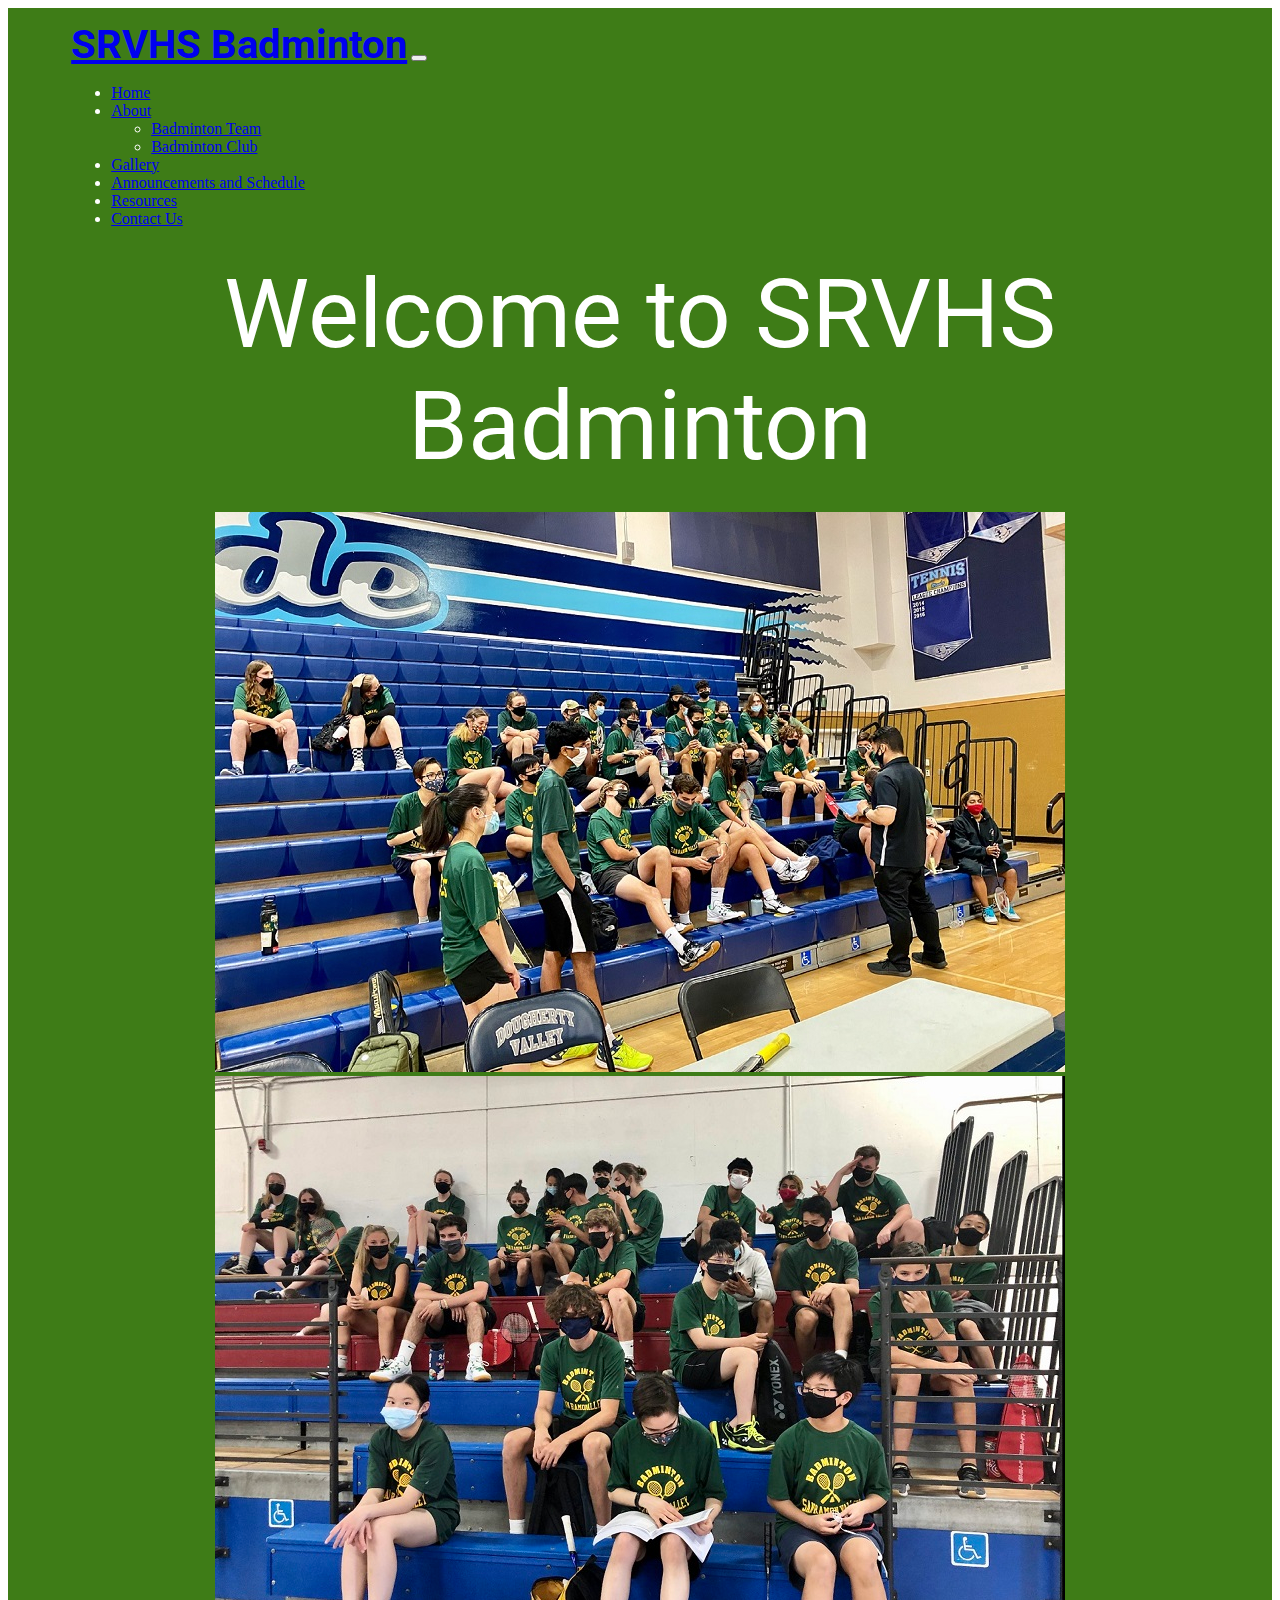
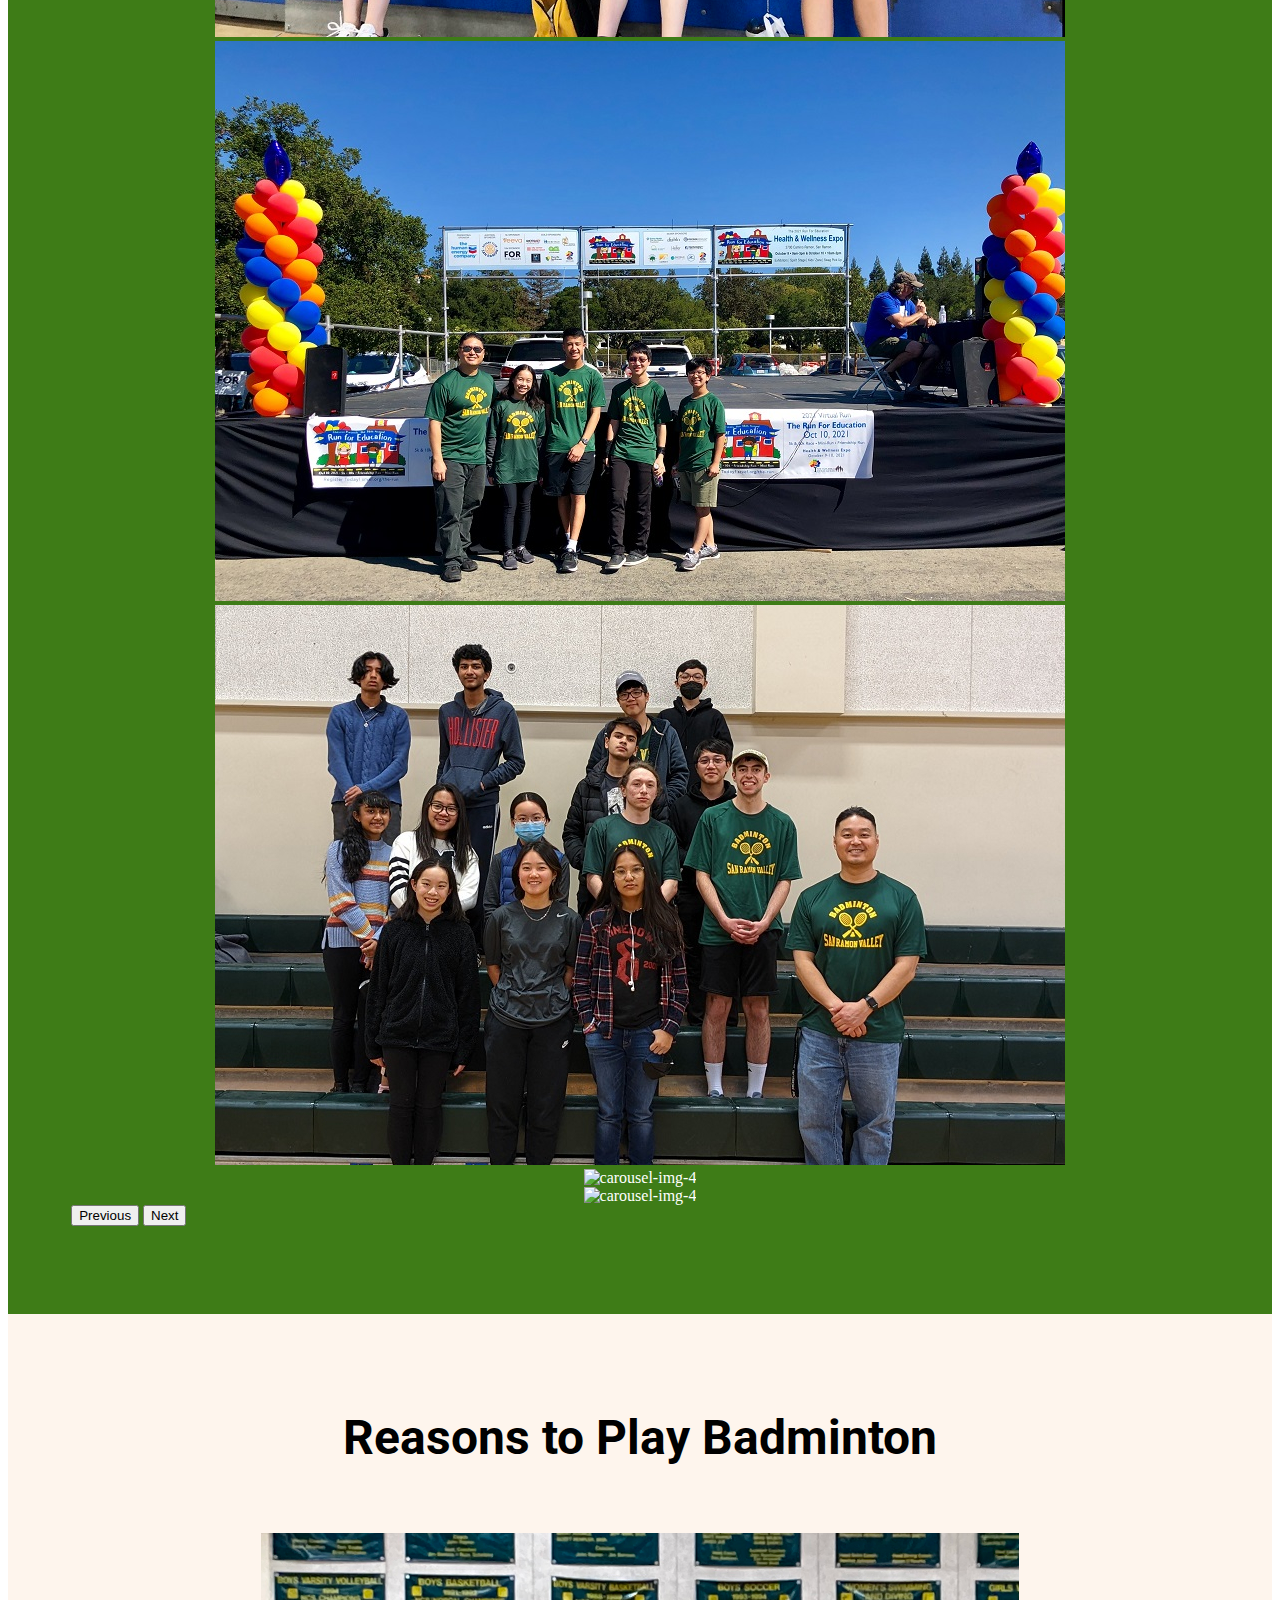
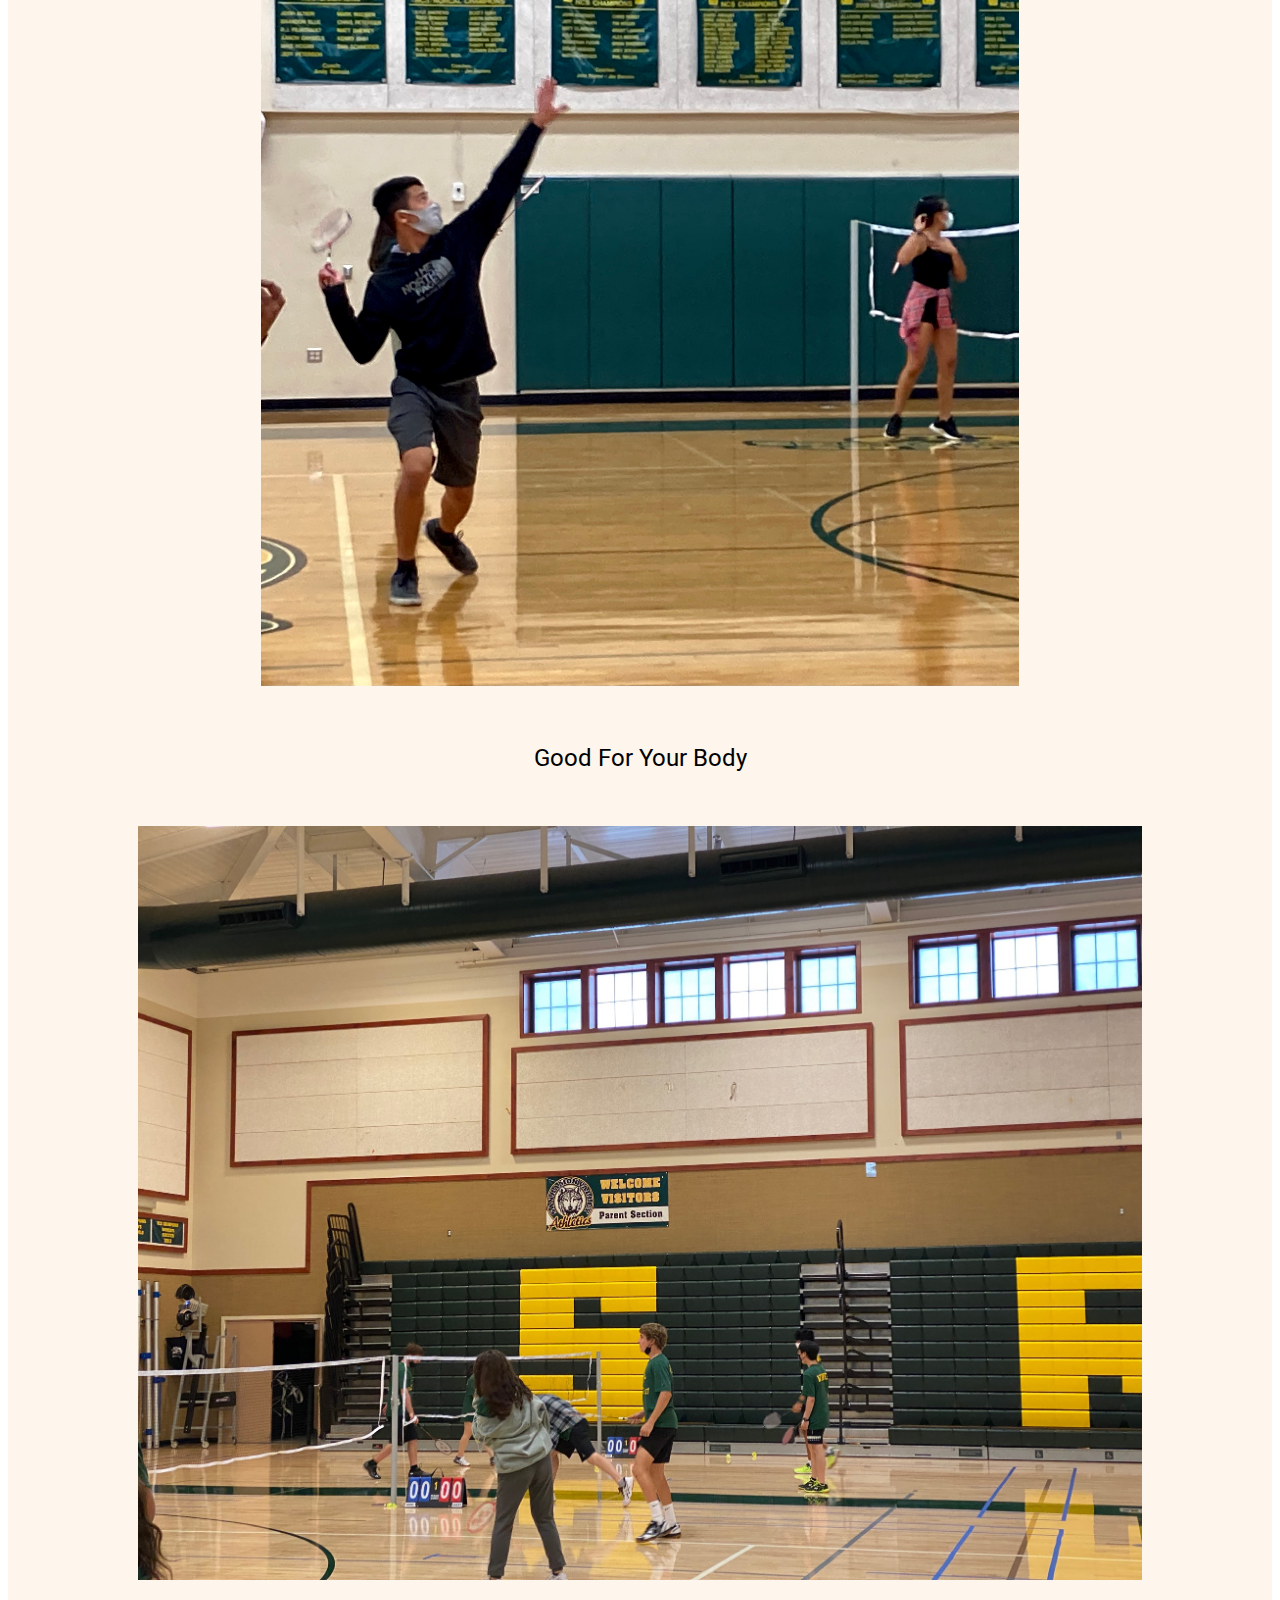
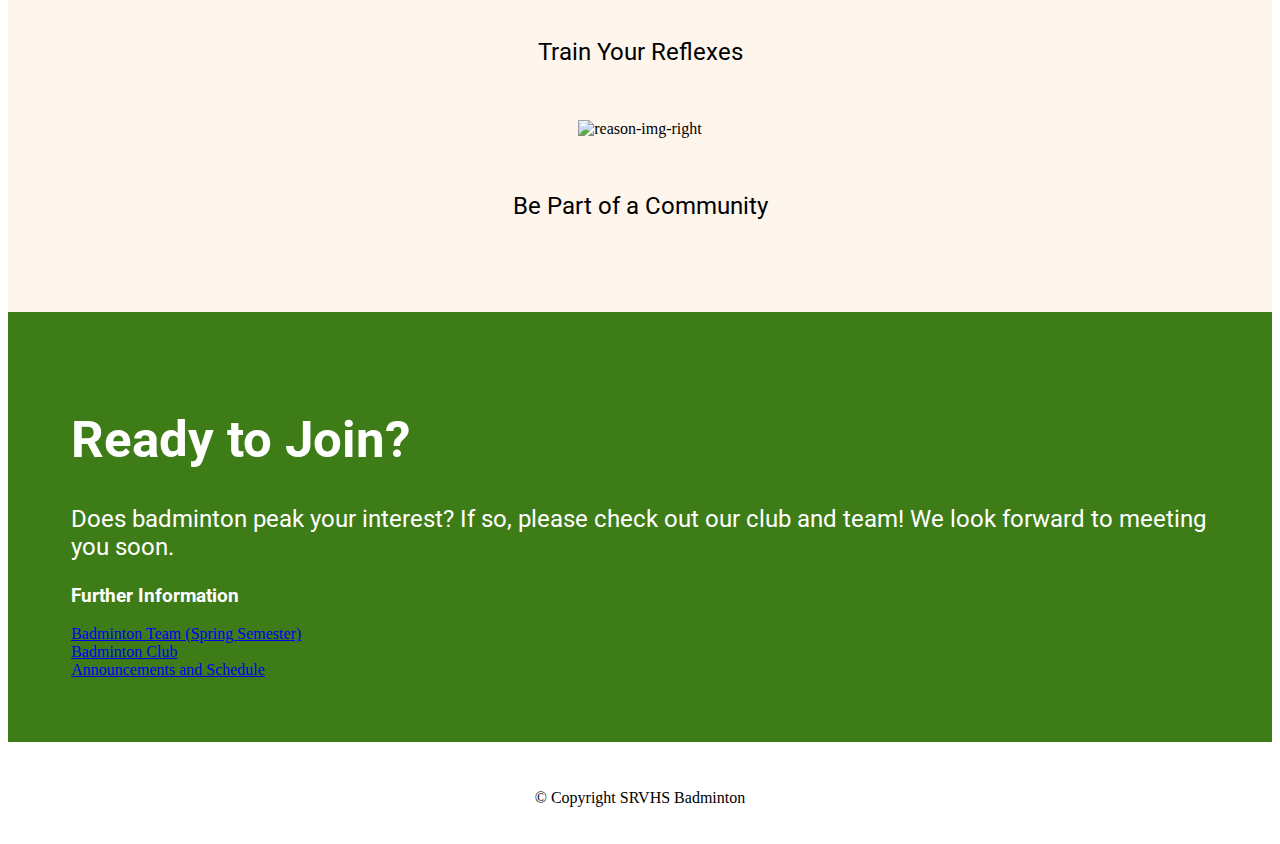
==== index.html @ 7e18ff0b "Updated announcements page" ====
<!DOCTYPE html>
<html lang="en" dir="ltr">

<head>
  <!-- Required Header Stuff -->
  <meta charset="utf-8">
  <title>SRVHS Badminton</title>
  <!-- Favicon thingy -->
  <link rel="icon" href="favicon.ico?">
  <!-- Google Fonts Links -->
  <link rel="preconnect" href="https://fonts.googleapis.com">
  <link rel="preconnect" href="https://fonts.gstatic.com" crossorigin>
  <link href="https://fonts.googleapis.com/css2?family=Roboto:wght@300;400;700;900&family=Ubuntu:wght@300;400;700&display=swap" rel="stylesheet">
  <!-- Bootstrap Links (v5.1.3) -->
  <link href="https://cdn.jsdelivr.net/npm/bootstrap@5.1.3/dist/css/bootstrap.min.css" rel="stylesheet" integrity="sha384-1BmE4kWBq78iYhFldvKuhfTAU6auU8tT94WrHftjDbrCEXSU1oBoqyl2QvZ6jIW3" crossorigin="anonymous">
  <!-- Fontawesome Links (v5) -->
  <script src="https://kit.fontawesome.com/4a81853374.js" crossorigin="anonymous"></script>
  <!-- CSS Stylesheet Link -->
  <link rel="stylesheet" href="css/styles_global.css">
</head>

<body>
  <section id="title" class="green-section">
    <!-- Top Navbar -->
    <div class="container-fluid">
      <nav class="navbar navbar-expand-lg navbar-dark">
        <div class="container-fluid">
          <a class="navbar-brand" href="index.html">SRVHS Badminton</a>
          <button class="navbar-toggler" type="button" data-bs-toggle="collapse" data-bs-target="#navbarSupportedContent" aria-controls="navbarSupportedContent" aria-expanded="false" aria-label="Toggle navigation">
            <span class="navbar-toggler-icon"></span>
          </button>
          <div class="collapse navbar-collapse" id="navbarSupportedContent">
            <ul class="navbar-nav me-auto mb-2 mb-lg-0">
              <li class="nav-item">
                <a class="nav-link" aria-current="page" href="index.html">Home</a>
              </li>
              <li class="nav-item dropdown">
                <a class="nav-link dropdown-toggle" href="contact.html" id="navbarDropdown" role="button" data-bs-toggle="dropdown" aria-expanded="false">
                  About
                </a>
                <ul class="dropdown-menu" aria-labelledby="navbarDropdown">
                  <li><a class="dropdown-item" href="team.html">Badminton Team</a></li>
                  <li><a class="dropdown-item" href="club.html">Badminton Club</a></li>
                </ul>
              </li>
              <li class="nav-item">
                <a class="nav-link" href="gallery.html">Gallery</a>
              </li>
              <li class="nav-item">
                <a class="nav-link" href="announcements.html">Announcements and Schedule</a>
              </li>
              <li class="nav-item">
                <a class="nav-link" href="resources.html">Resources</a>
              </li>
              <li class="nav-item">
                <a class="nav-link" href="contact.html">Contact Us</a>
              </li>
            </ul>
          </div>
        </div>
      </nav>
    </div>
    <!-- Title Content -->
    <div class="heading-container">
      <h1 class="heading-text">Welcome to SRVHS Badminton</h1>
      <div id="title-carousel" class="carousel slide" data-bs-ride="carousel">
        <div class="carousel-inner">
          <div class="carousel-item active image-container">
            <img class="title-carousel-image mx-auto" src="images/IMG-0011-70.jpg" class="d-block w-100" alt="carousel-img-1">
          </div>
          <div class="carousel-item image-container">
            <img class="title-carousel-image" src="images/IMG-2765-70.jpg" class="d-block w-100" alt="carousel-img-2">
          </div>
          <div class="carousel-item image-container">
            <img class="title-carousel-image" src="images/1ECC51A0-C066-4CDC-B46A-75EB518E17DD-70.jpg" class="d-block w-100" alt="carousel-img-3">
          </div>
          <div class="carousel-item image-container">
            <img class="title-carousel-image" src="images/PXL_20220201_204508583-70.jpg" class="d-block w-100" alt="carousel-img-4">
          </div>
          <div class="carousel-item image-container">
            <img class="title-carousel-image" src="images/IMG_0118-70.jpg" class="d-block w-100" alt="carousel-img-4">
          </div>
          <div class="carousel-item image-container">
            <img class="title-carousel-image" src="images/IMG_0121-70.jpg" class="d-block w-100" alt="carousel-img-4">
          </div>
        </div>
        <button class="carousel-control-prev" type="button" data-bs-target="#title-carousel" data-bs-slide="prev">
          <span class="carousel-control-prev-icon" aria-hidden="true"></span>
          <span class="visually-hidden">Previous</span>
        </button>
        <button class="carousel-control-next" type="button" data-bs-target="#title-carousel" data-bs-slide="next">
          <span class="carousel-control-next-icon" aria-hidden="true"></span>
          <span class="visually-hidden">Next</span>
        </button>
      </div>
    </div>
  </section>
  <!-- Reasons Section -->
  <section id="reasons" class="cream-section">
    <h1 class="reason-heading">Reasons to Play Badminton</h1>
    <!-- Reasons Images and Text -->
    <div class="reasons-container">
      <div class="row">
        <div class="col-lg-4">
          <img class="reason-image-left" src="images/31EB3BBB-4420-4161-A745-3DA51AC58DB1.jpg" alt="reason-img-left">
          <h2 class="reason-title">Good For Your Body</h2>
        </div>
        <div class="col-lg-4">
          <img class="reason-image-middle" src="images/IMG-0001.JPG" alt="reason-img-middle">
          <h2 class="reason-title">Train Your Reflexes</h2>
        </div>
        <div class="col-lg-4">
          <img class="reason-image-right" src="images/IMG_0119.jpg" alt="reason-img-right">
          <h2 class="reason-title">Be Part of a Community</h2>
        </div>
      </div>
    </div>
  </section>
  <section id="links-section" class="green-section">
    <div class="links-container">
      <div class="row">
        <div class="col-lg-6">
          <h1 class="team-heading-text">Ready to Join?</h1>
          <p class="team-description-text">Does badminton peak your interest? If so, please check out our club and team! We look forward to meeting you soon.</p>
        </div>
        <div class="col-lg-6">
          <h3 class="link-section-heading-top">Further Information</h3>
          <a href="team.html" class="btn btn-dark btn-lg link-button" tabindex="-1" role="button" aria-disabled="true">Badminton Team (Spring Semester)</a><br>
          <a href="club.html" class="btn btn-dark btn-lg link-button" tabindex="-1" role="button" aria-disabled="true">Badminton Club</a><br>
          <a href="announcements.html" class="btn btn-dark btn-lg link-button" tabindex="-1" role="button" aria-disabled="true">Announcements and Schedule</a><br>
        </div>
      </div>
    </div>
  </section>
  <section id="footer">
    <!-- Footer Stuff -->
    <div class="container-fluid">
      <a href="https://www.instagram.com/srvhsbadminton/" target="_blank" rel="noopener noreferrer"><i class="fab fa-instagram footer-icon"></i></a>
      <a href="mailto:srvbirdies@gmail.com"><i class="fas fa-envelope footer-icon"></i></a>
      <a href="https://discord.gg/FaRM2tj8Q5" target="_blank" rel="noopener noreferrer"><i class="fab fa-discord footer-icon"></i></a>
      <p>© Copyright SRVHS Badminton</p>
    </div>
  </section>
  <script src="https://cdn.jsdelivr.net/npm/bootstrap@5.1.3/dist/js/bootstrap.bundle.min.js" integrity="sha384-ka7Sk0Gln4gmtz2MlQnikT1wXgYsOg+OMhuP+IlRH9sENBO0LRn5q+8nbTov4+1p" crossorigin="anonymous"></script>
</body>

</html>
---- css/styles_global.css ----
/* Element Styling */
body {
  max-width: 100%;
  overflow-x: hidden;
}
/* Navbar Styling */
#navbar-style {
  padding: 1% 5% 1%;
  position: relative;
  z-index: 1;
}
.navbar-brand {
  font-family: "Roboto", sans-serif;
  font-size: 2.5rem;
  font-weight: 700;
}
.container-fluid {
  margin: 0;
}
/* Title Styling */
#title {
  padding: 1% 5% 7%;
}
.image-container {
  text-align: center;
}
/* Heading Styling */
.heading-text {
  font-family: "Roboto", sans-serif;
  font-size: 6rem;
  font-weight: 400;
  margin-top: 30px;
  margin-bottom: 30px;
  text-align: center;
}
.header-image {
  width: 90%;
}
/* Section Styling */
.green-section {
  background-color: #3E7C17;
  color: #FFF;
}
.cream-section {
  background-color: #FEF5ED;
}
/* @media (prefers-color-scheme: dark) {
  .cream-section {
    background-color: #000;
    color: #FFF;
  }
} */
/* Reasons Styling */
#reasons {
  padding: 5% 5% 3%;
  text-align: center;
}
.reason-heading {
  font-family: "Roboto", sans-serif;
  font-weight: 700;
  font-size: 3rem;
  padding-bottom: 3%;
}
.reason-title {
  font-family: "Roboto", sans-serif;
  font-weight: 400;
}
.reason-image-left {
  width: 66.7%;
}
.reason-image-middle {
  width: 88.3%;
}
.reason-image-right {
  width: 50%;
}
.reason-title {
  padding: 3%;
}
.reason-description {
  text-align: left;
}
/* Team Styling */
#team-description {
  padding: 5% 5% 3%;
}
.team-image {
  margin: auto;
  position: relative;
  margin-left: 50px;
  width: 80%;
}
@media (max-width: 1028px) {
  .team-image {
    margin: auto;
    position: relative;
    margin-left: 50px;
    margin-bottom: 80px;
    width: 80%;
  }
}
.team-heading-text {
  font-family: "Roboto", sans-serif;
  font-size: 3.2rem;
  font-weight: 700;
}
.team-description-text {
  font-family: "Roboto", sans-serif;
  font-size: 1.5rem;
}
/* Club Styling */
#club-description {
  padding: 5% 5% 3%;
}
.club-image {
  padding: auto;
  position: relative;
  margin-left: 50px;
  width: 40%;
}
.club-heading-text {
  font-family: "Roboto", sans-serif;
  font-weight: 700;
}
/* Links Styling */
#links-section {
  padding: 5% 5% 5%;
}
.link-button {
  margin-bottom: 10px;
}
.link-section-heading-top {
  font-family: "Roboto", sans-serif;
  font-weight: 700;
}
.link-section-heading {
  font-family: "Roboto", sans-serif;
  font-weight: 700;
  margin-top: 30px;
}
/* Footer Styling */
#footer {
  padding: 1%;
  position: relative;
  text-align: center;
  z-index: 2;
}
.footer-icon {
  color: black;
  margin: auto 5px;
}
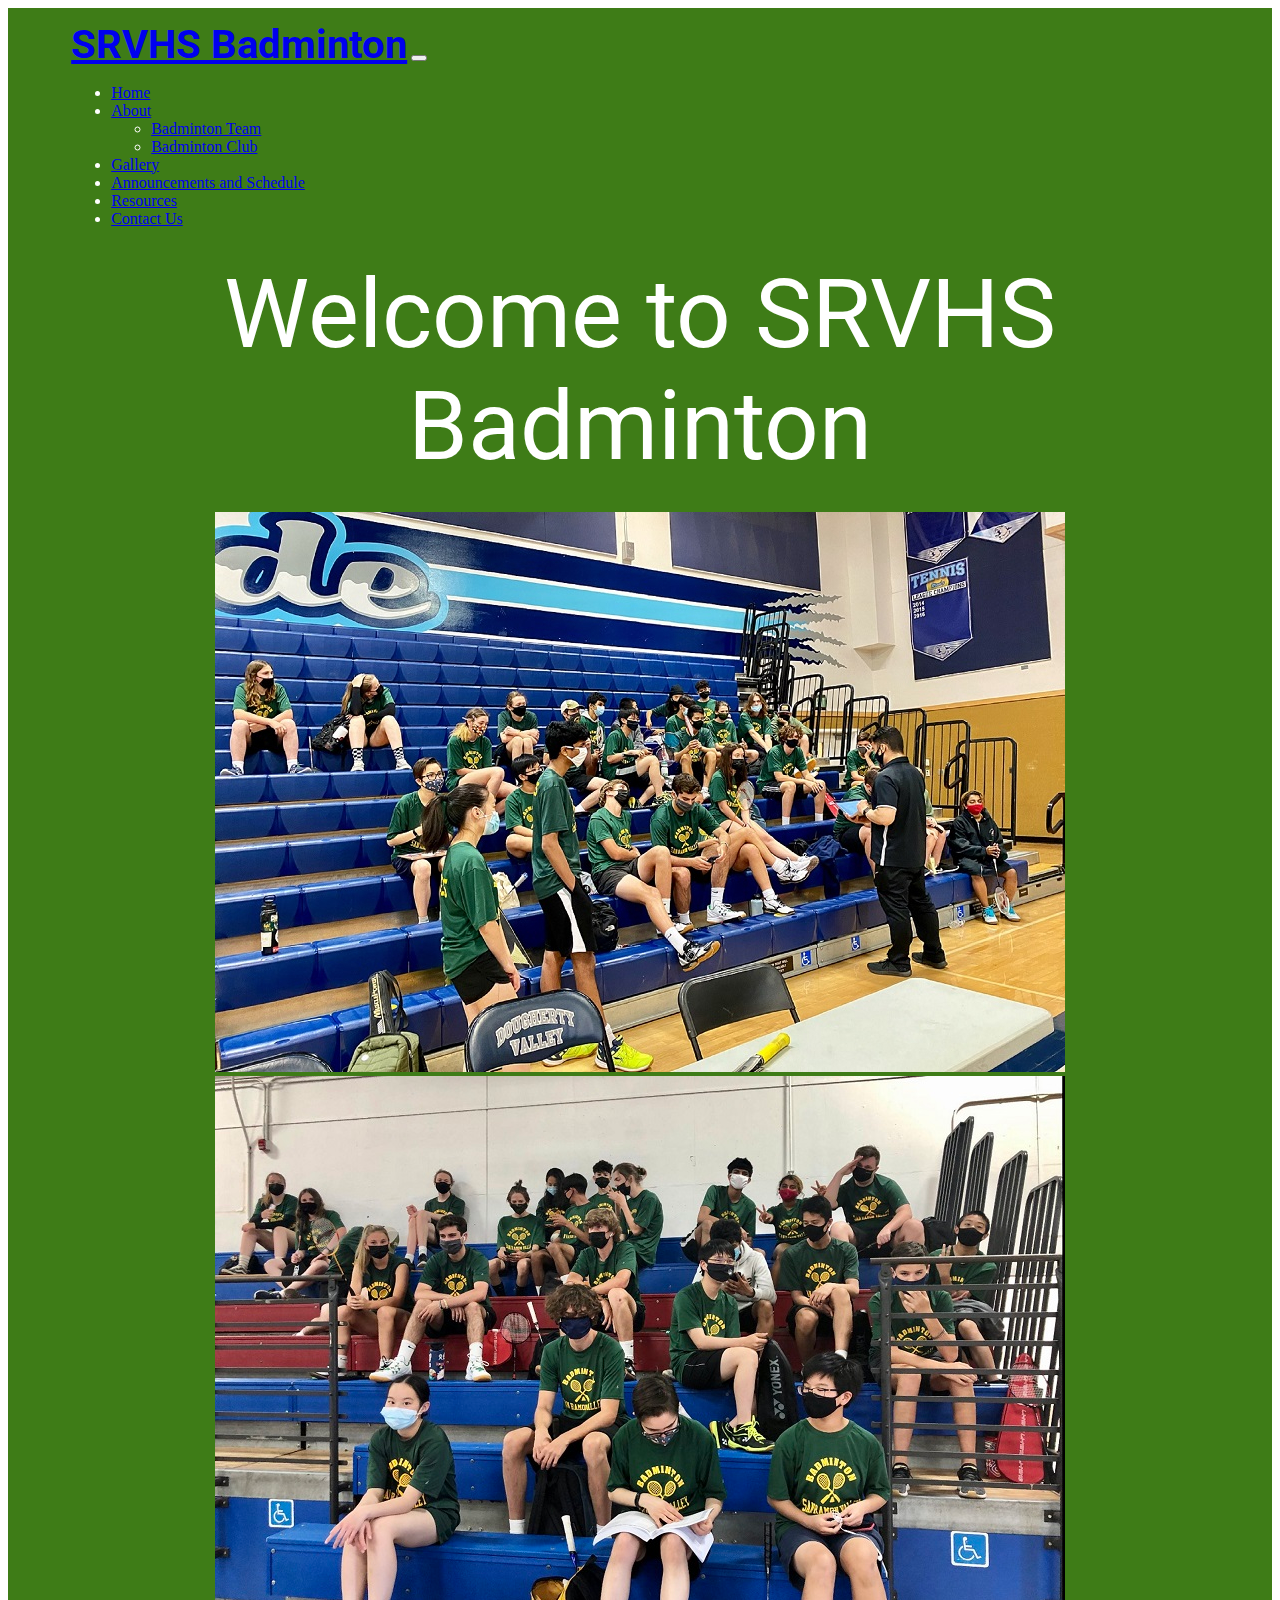
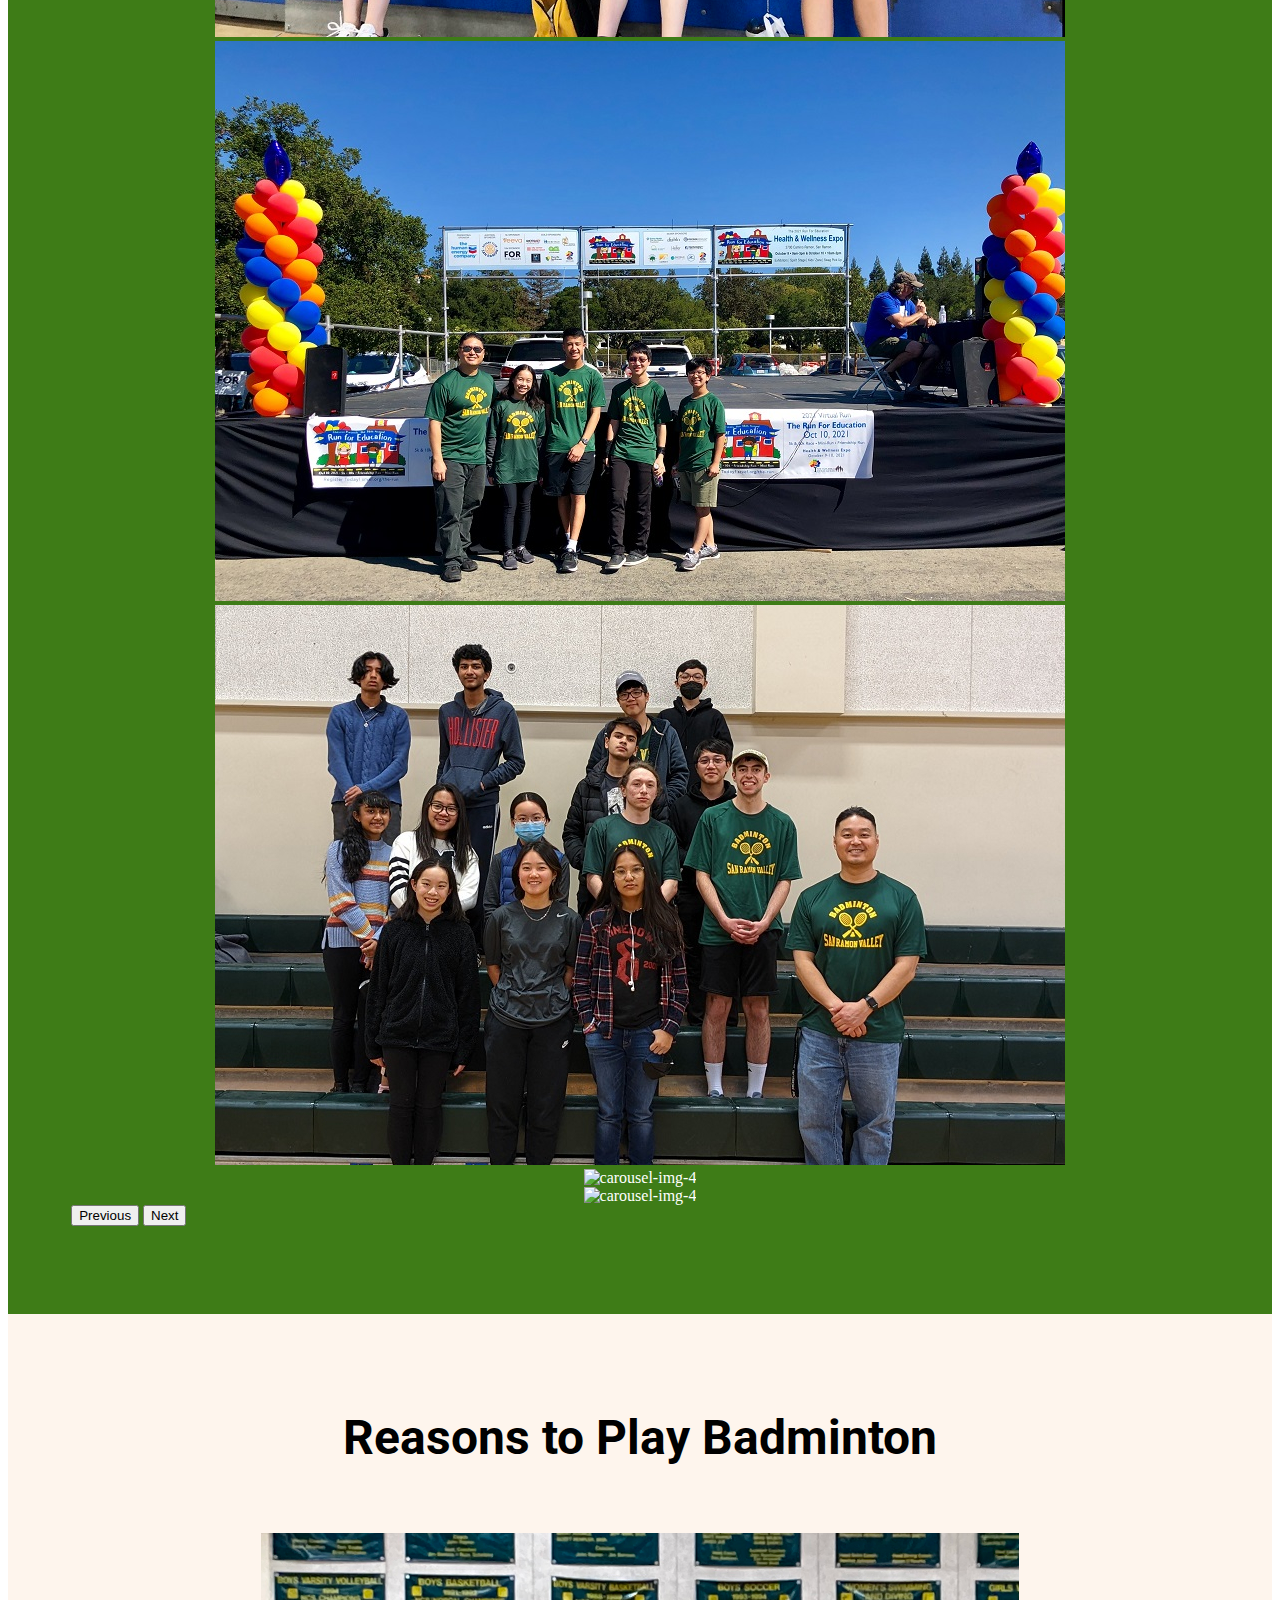
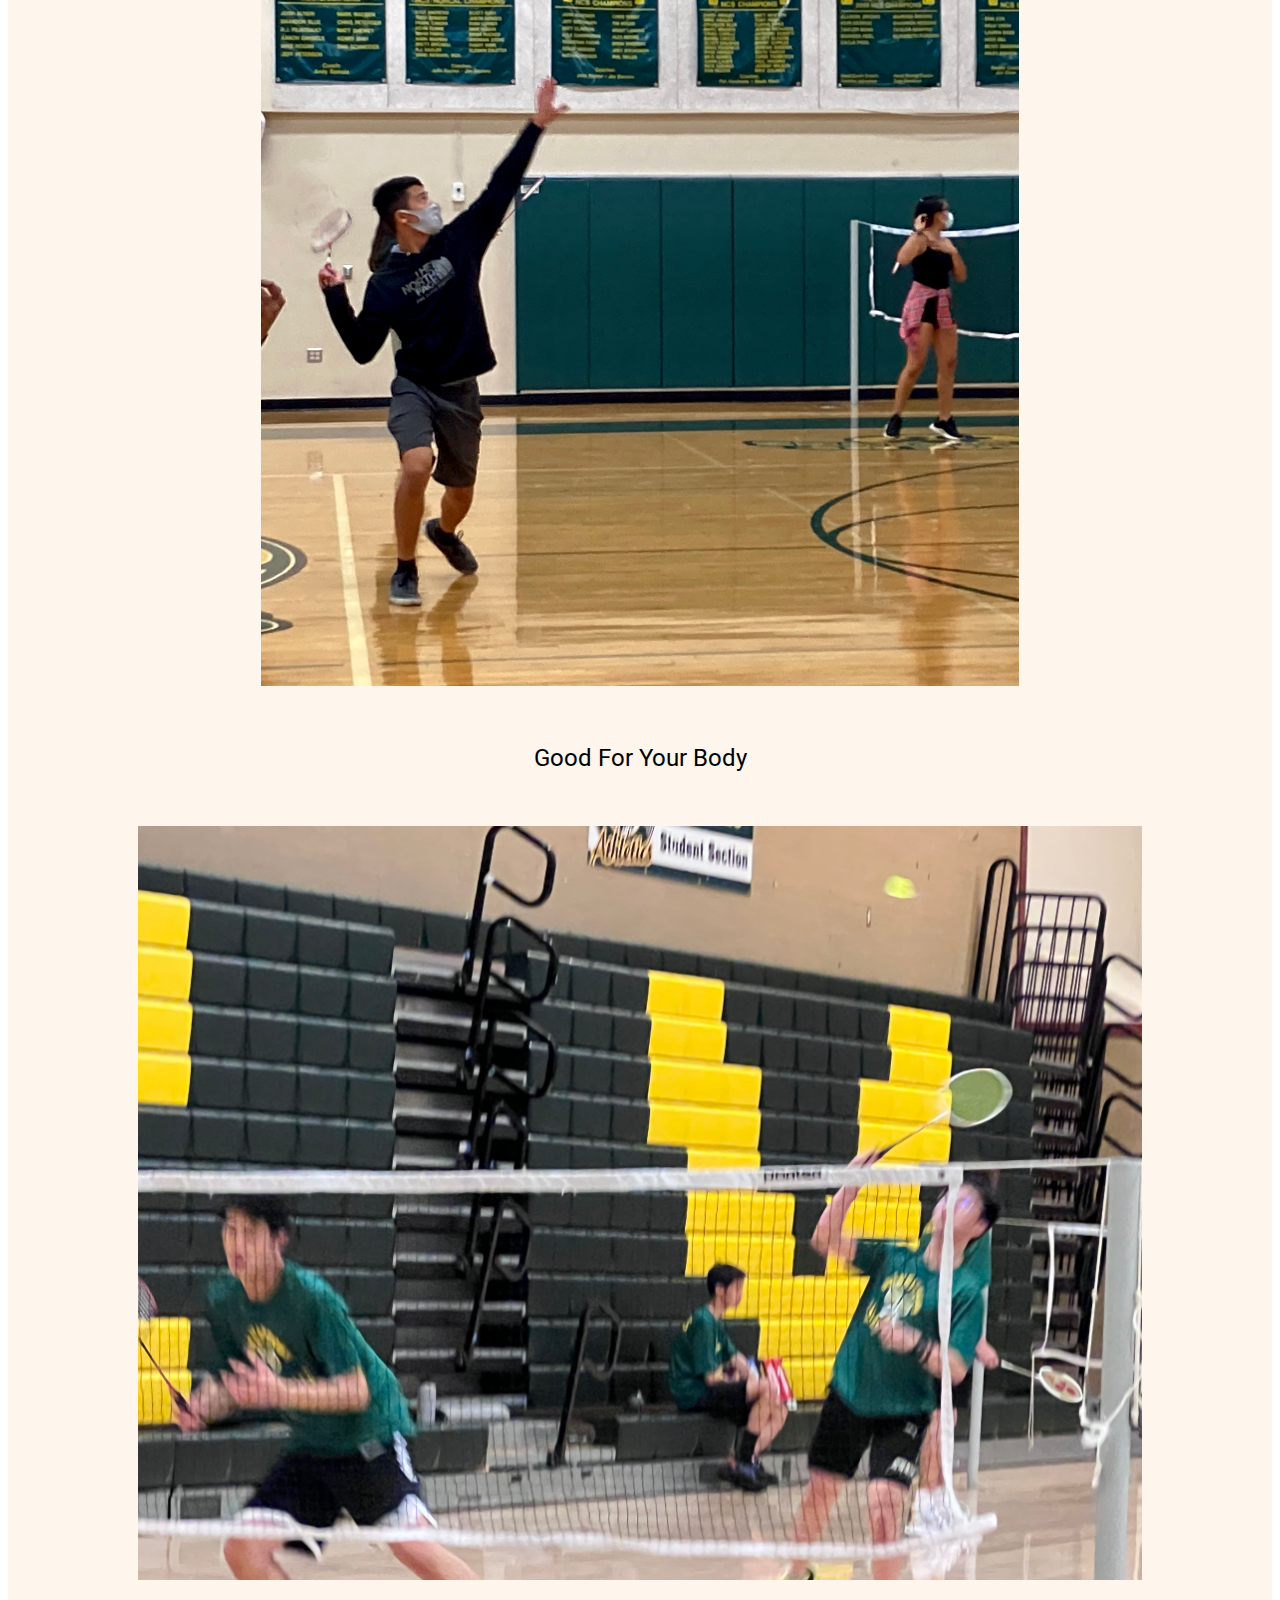
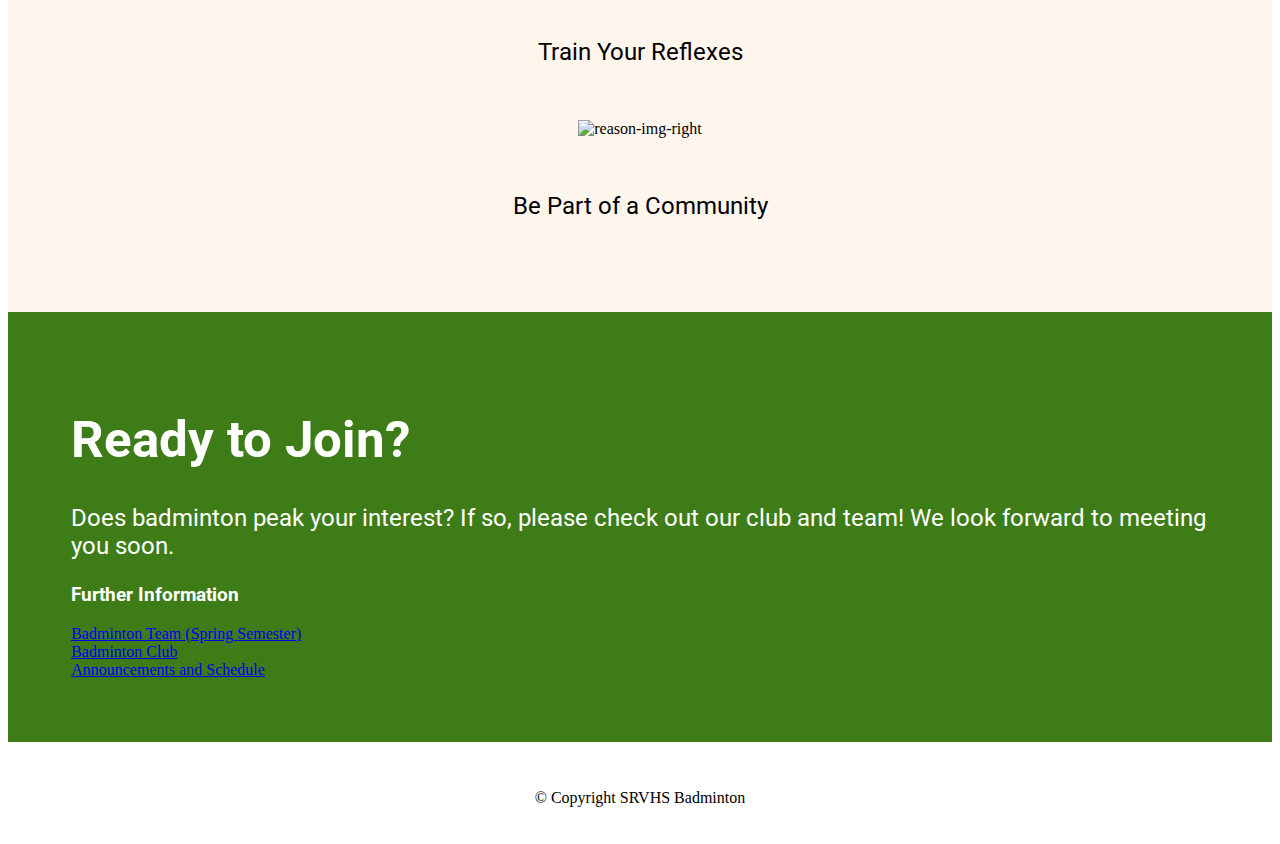
==== commit 51735cf5: "Updated team page" ====
--- a/index.html
+++ b/index.html
@@ -106,7 +106,7 @@
           <h2 class="reason-title">Good For Your Body</h2>
         </div>
         <div class="col-lg-4">
-          <img class="reason-image-middle" src="images/IMG-0001.JPG" alt="reason-img-middle">
+          <img class="reason-image-middle" src="images/IMG_0492.jpg" alt="reason-img-middle">
           <h2 class="reason-title">Train Your Reflexes</h2>
         </div>
         <div class="col-lg-4">
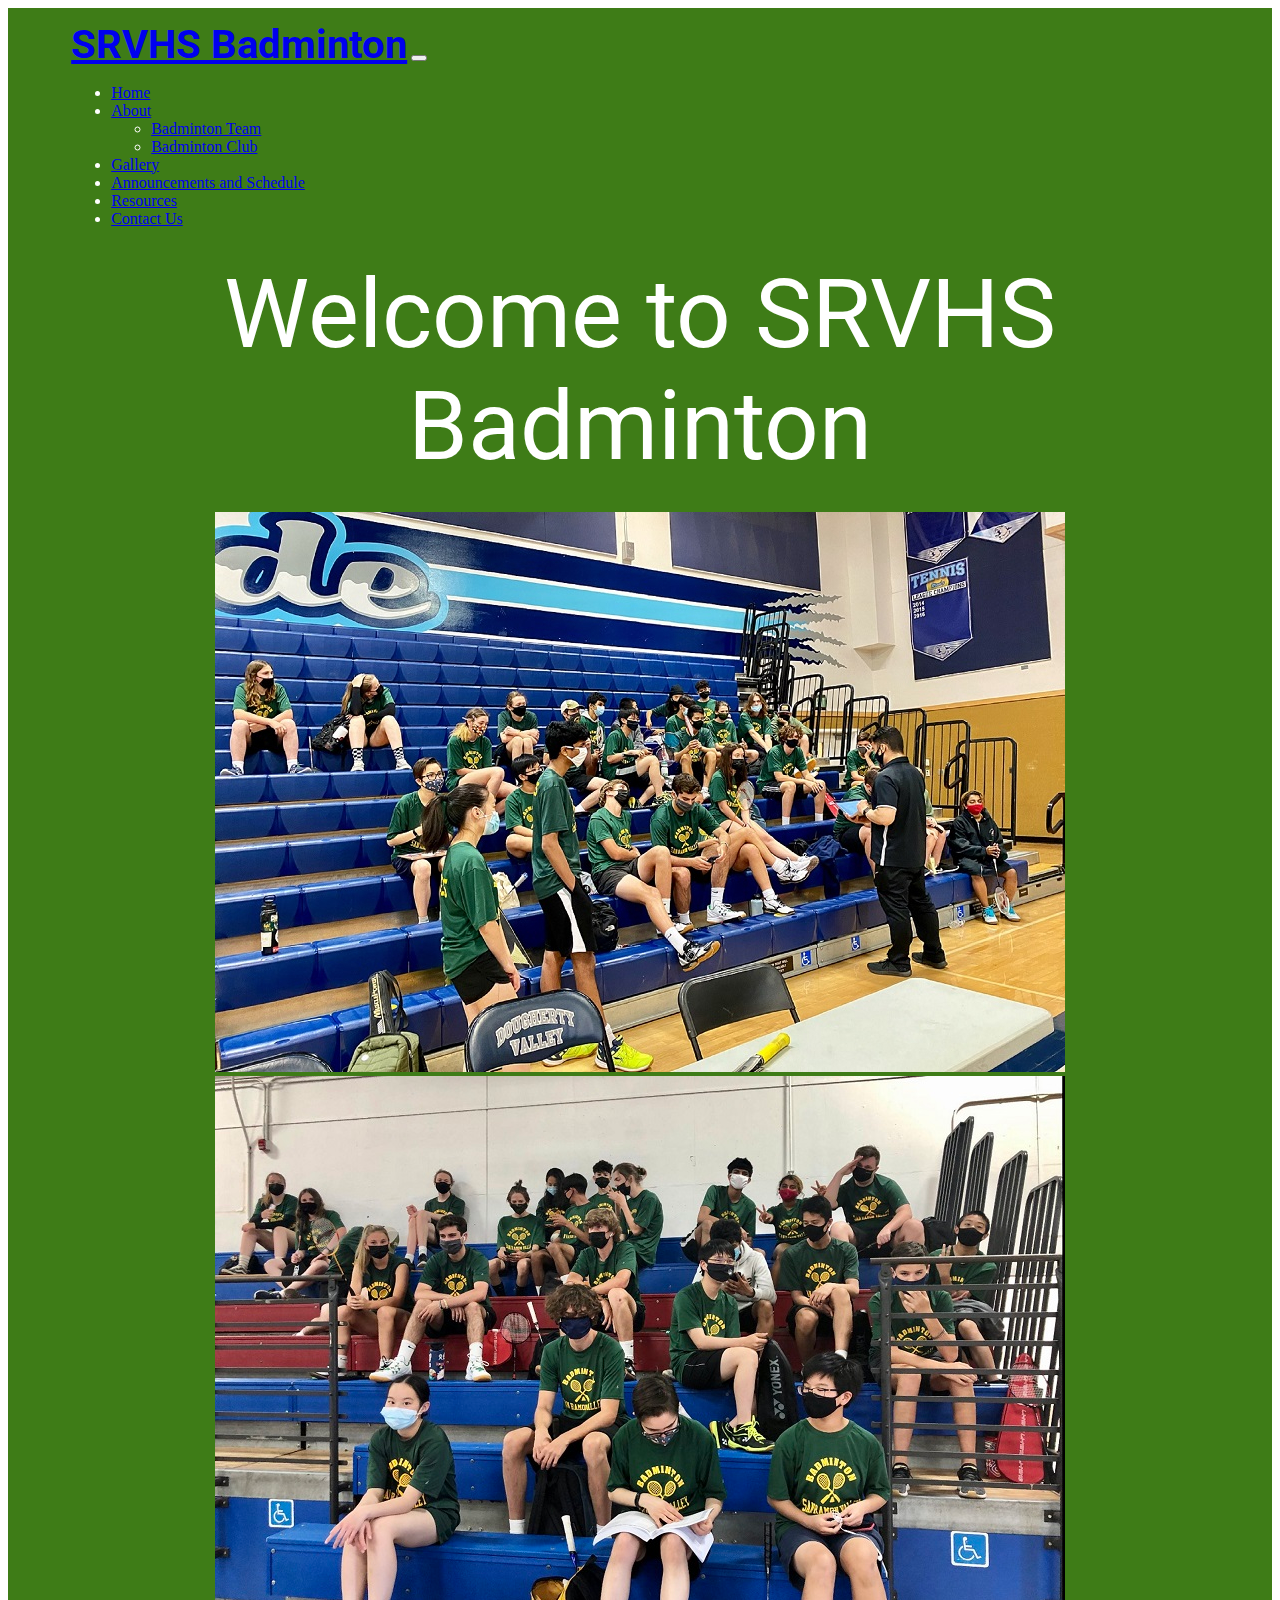
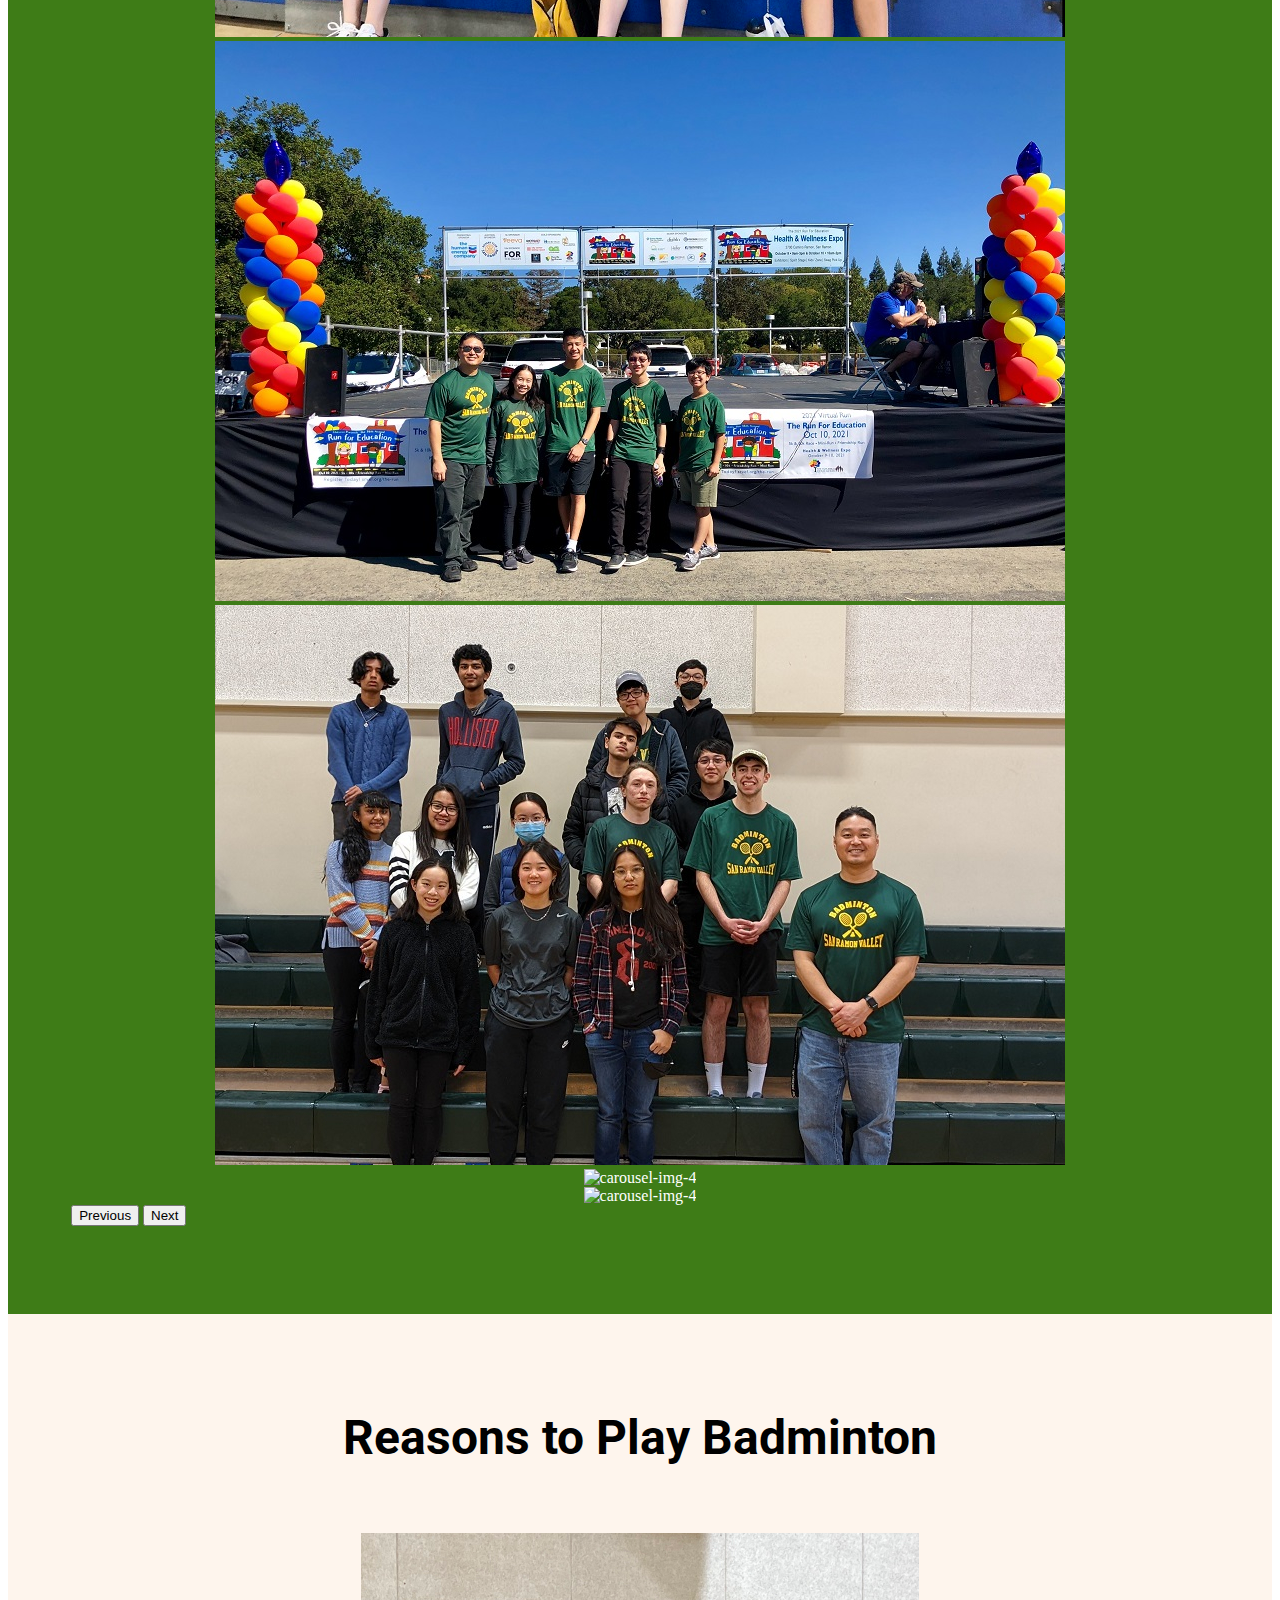
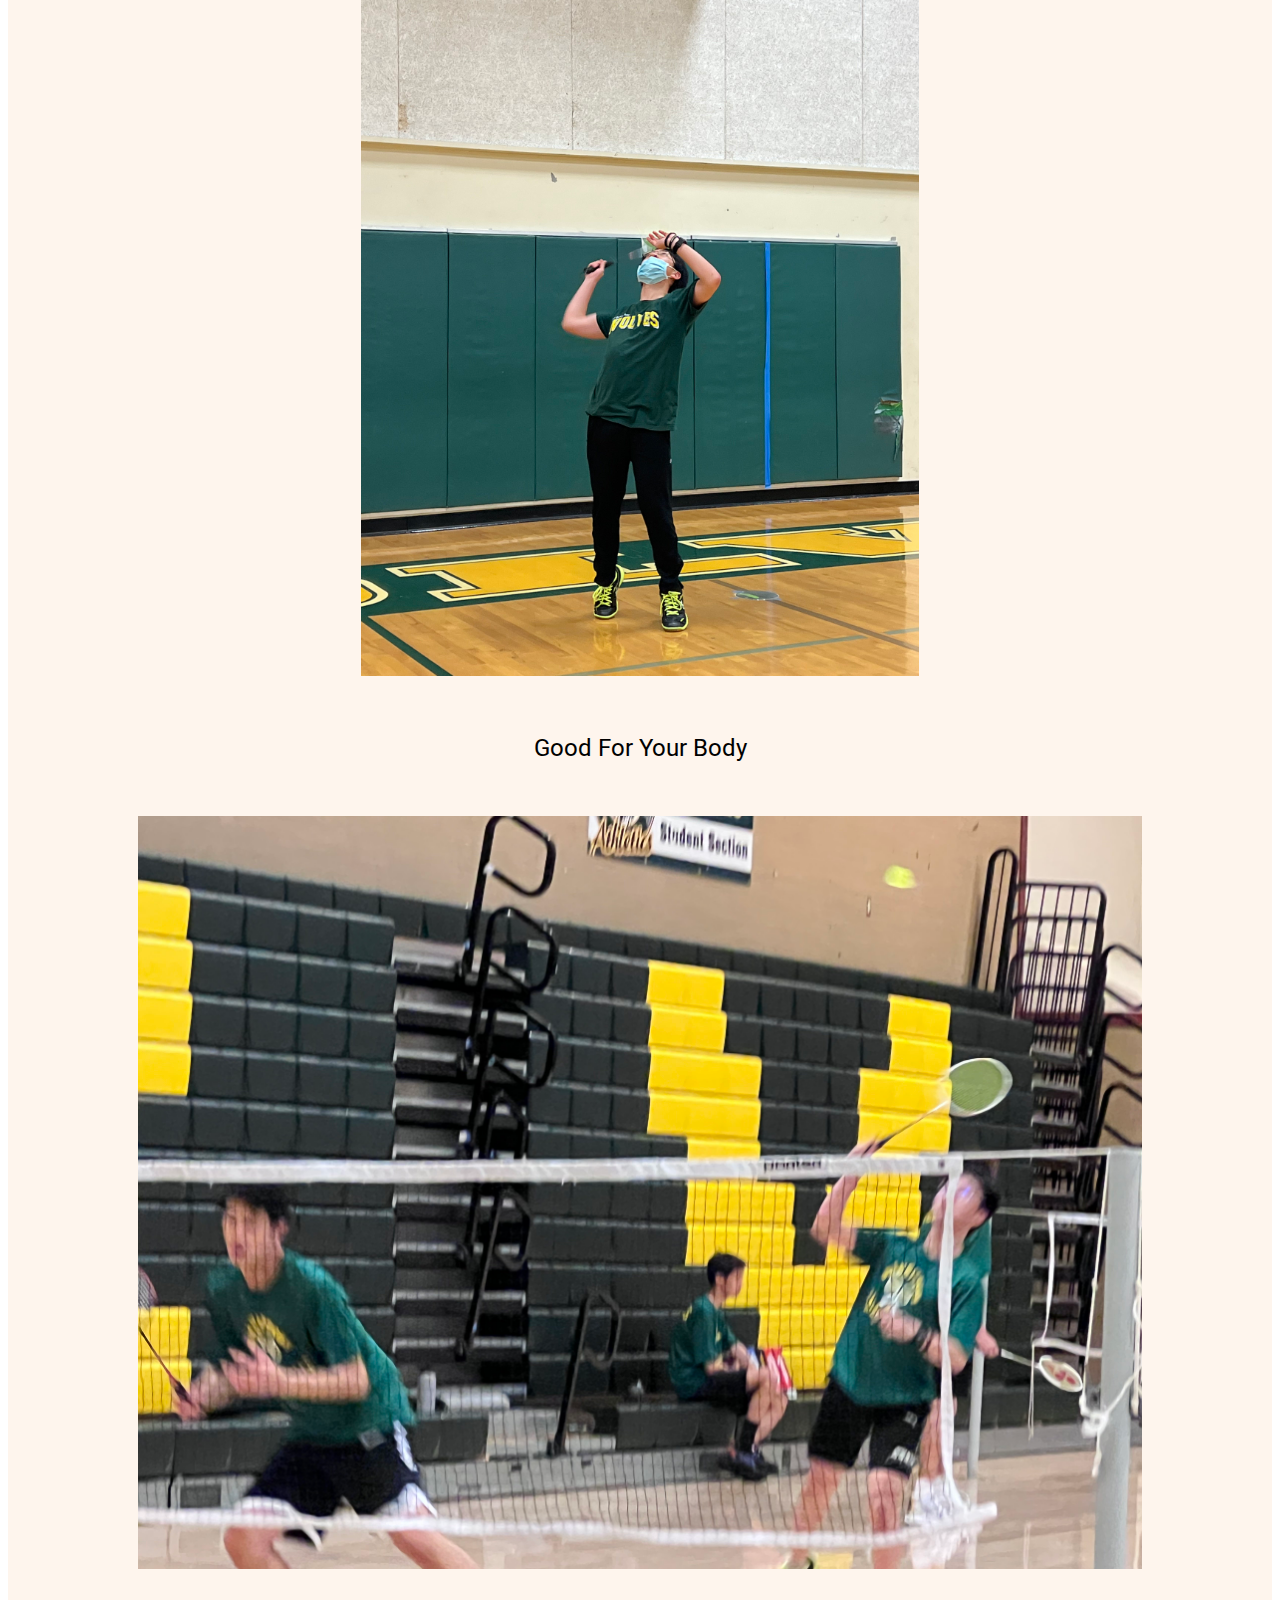
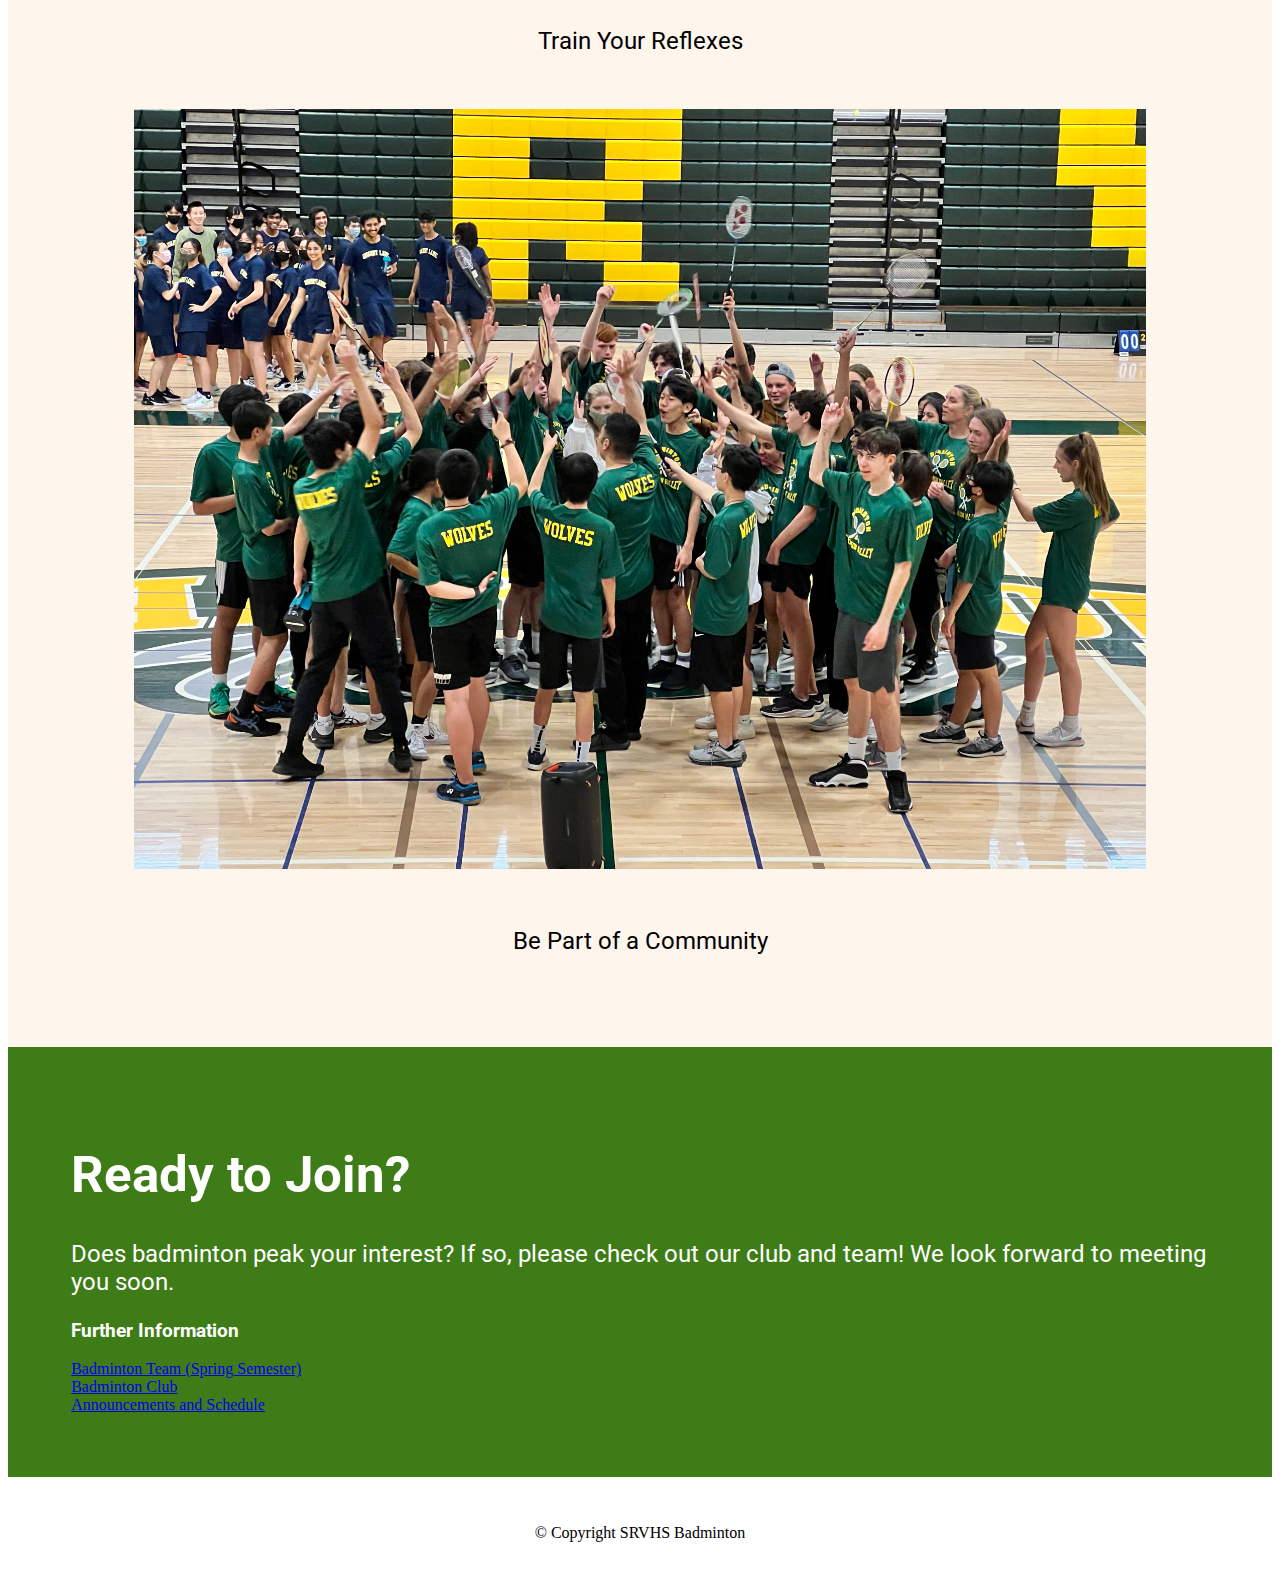
==== commit b0980ef3: "Updated various images" ====
--- a/index.html
+++ b/index.html
@@ -102,7 +102,7 @@
     <div class="reasons-container">
       <div class="row">
         <div class="col-lg-4">
-          <img class="reason-image-left" src="images/31EB3BBB-4420-4161-A745-3DA51AC58DB1.jpg" alt="reason-img-left">
+          <img class="reason-image-left" src="images/IMG_0211.jpg" alt="reason-img-left">
           <h2 class="reason-title">Good For Your Body</h2>
         </div>
         <div class="col-lg-4">
@@ -110,7 +110,7 @@
           <h2 class="reason-title">Train Your Reflexes</h2>
         </div>
         <div class="col-lg-4">
-          <img class="reason-image-right" src="images/IMG_0119.jpg" alt="reason-img-right">
+          <img class="reason-image-right" src="images/IMG_3055.jpg" alt="reason-img-right">
           <h2 class="reason-title">Be Part of a Community</h2>
         </div>
       </div>
--- a/css/styles_global.css
+++ b/css/styles_global.css
@@ -66,13 +66,13 @@
   font-weight: 400;
 }
 .reason-image-left {
-  width: 66.7%;
+  width: 49%;
 }
 .reason-image-middle {
   width: 88.3%;
 }
 .reason-image-right {
-  width: 50%;
+  width: 89%;
 }
 .reason-title {
   padding: 3%;
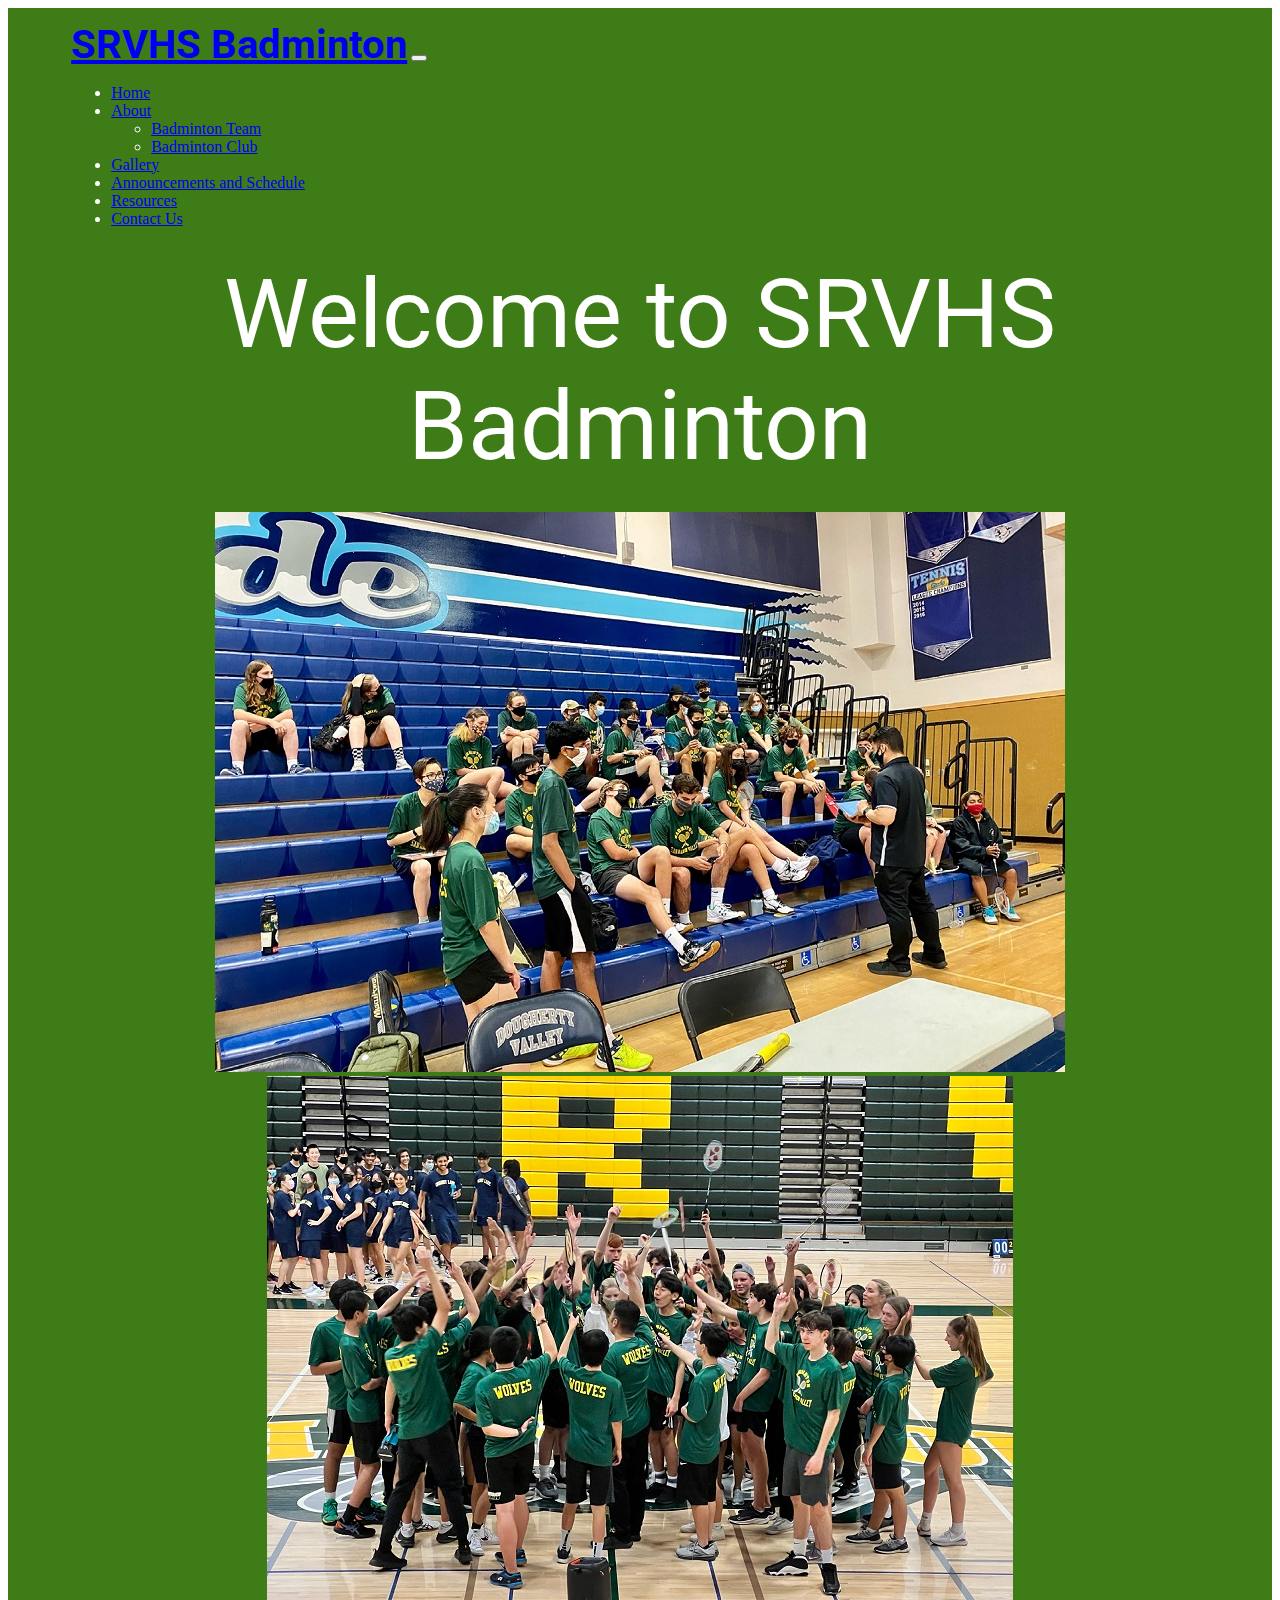
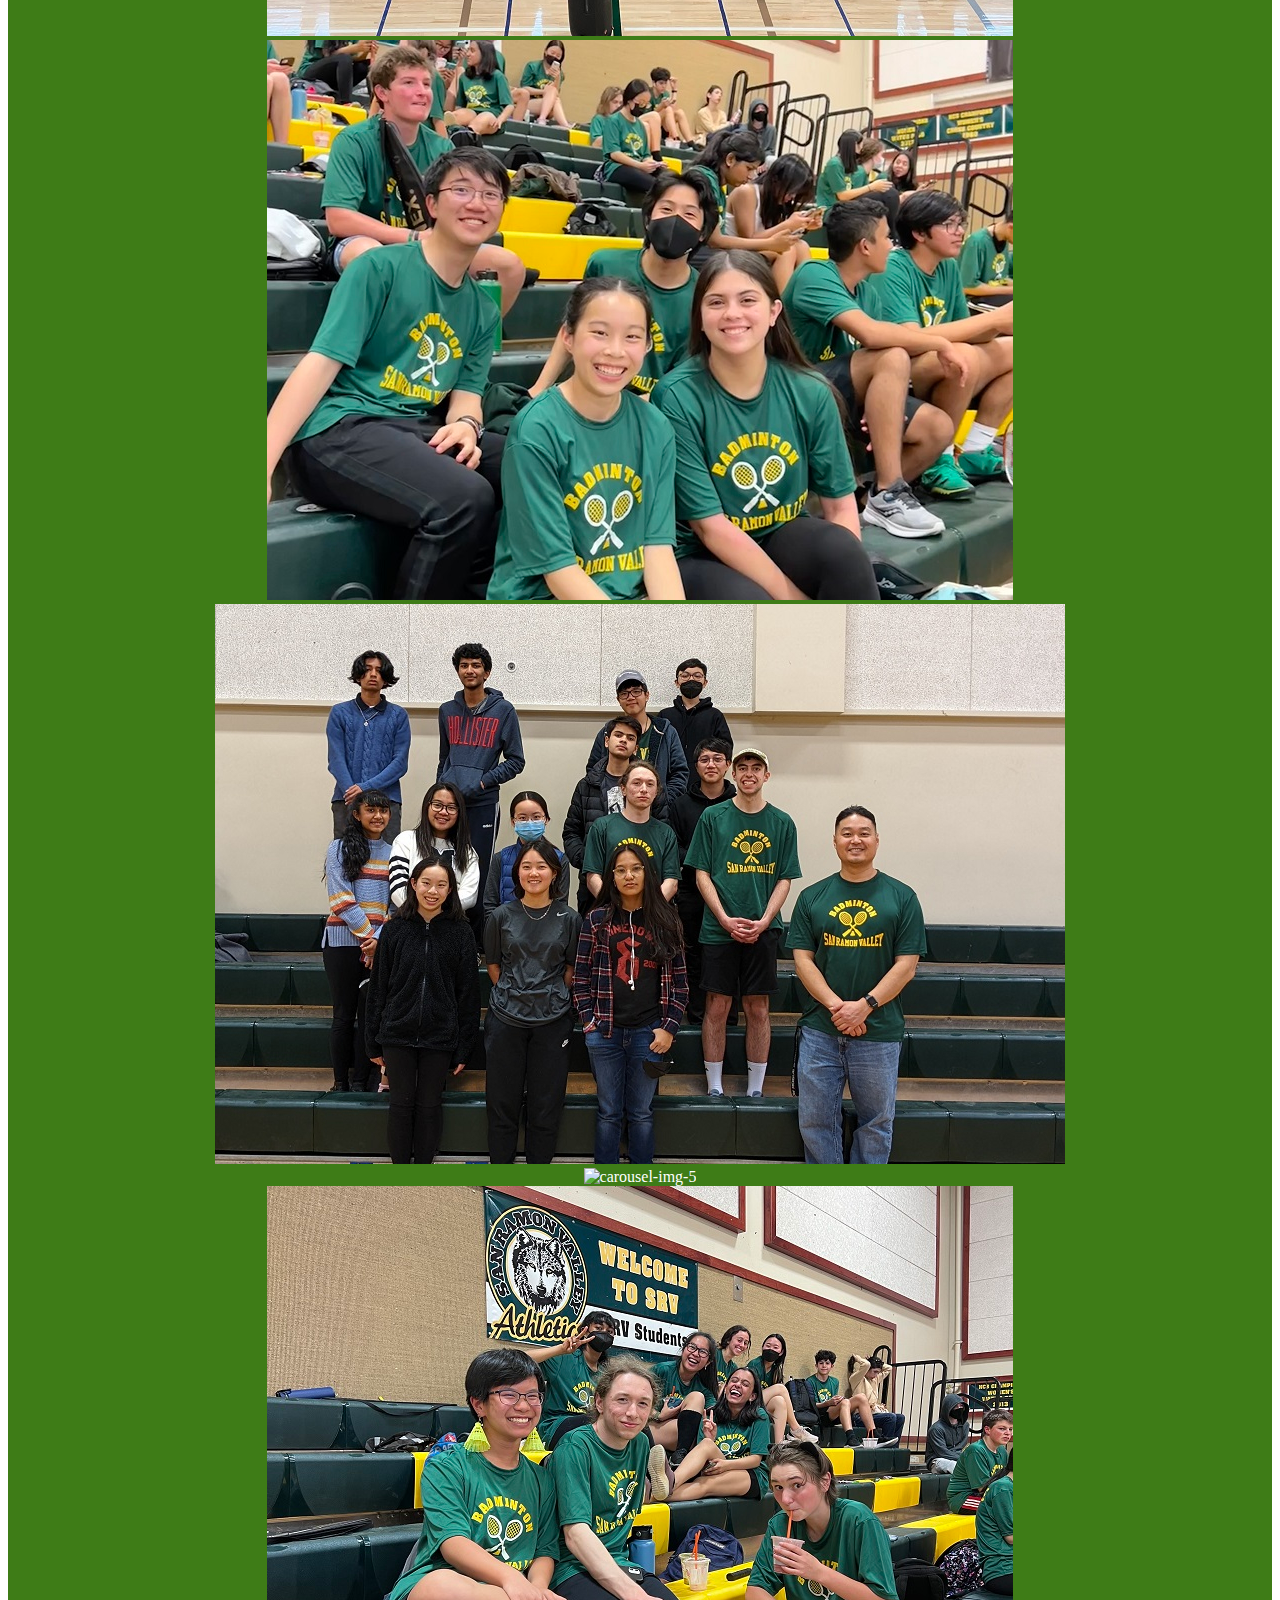
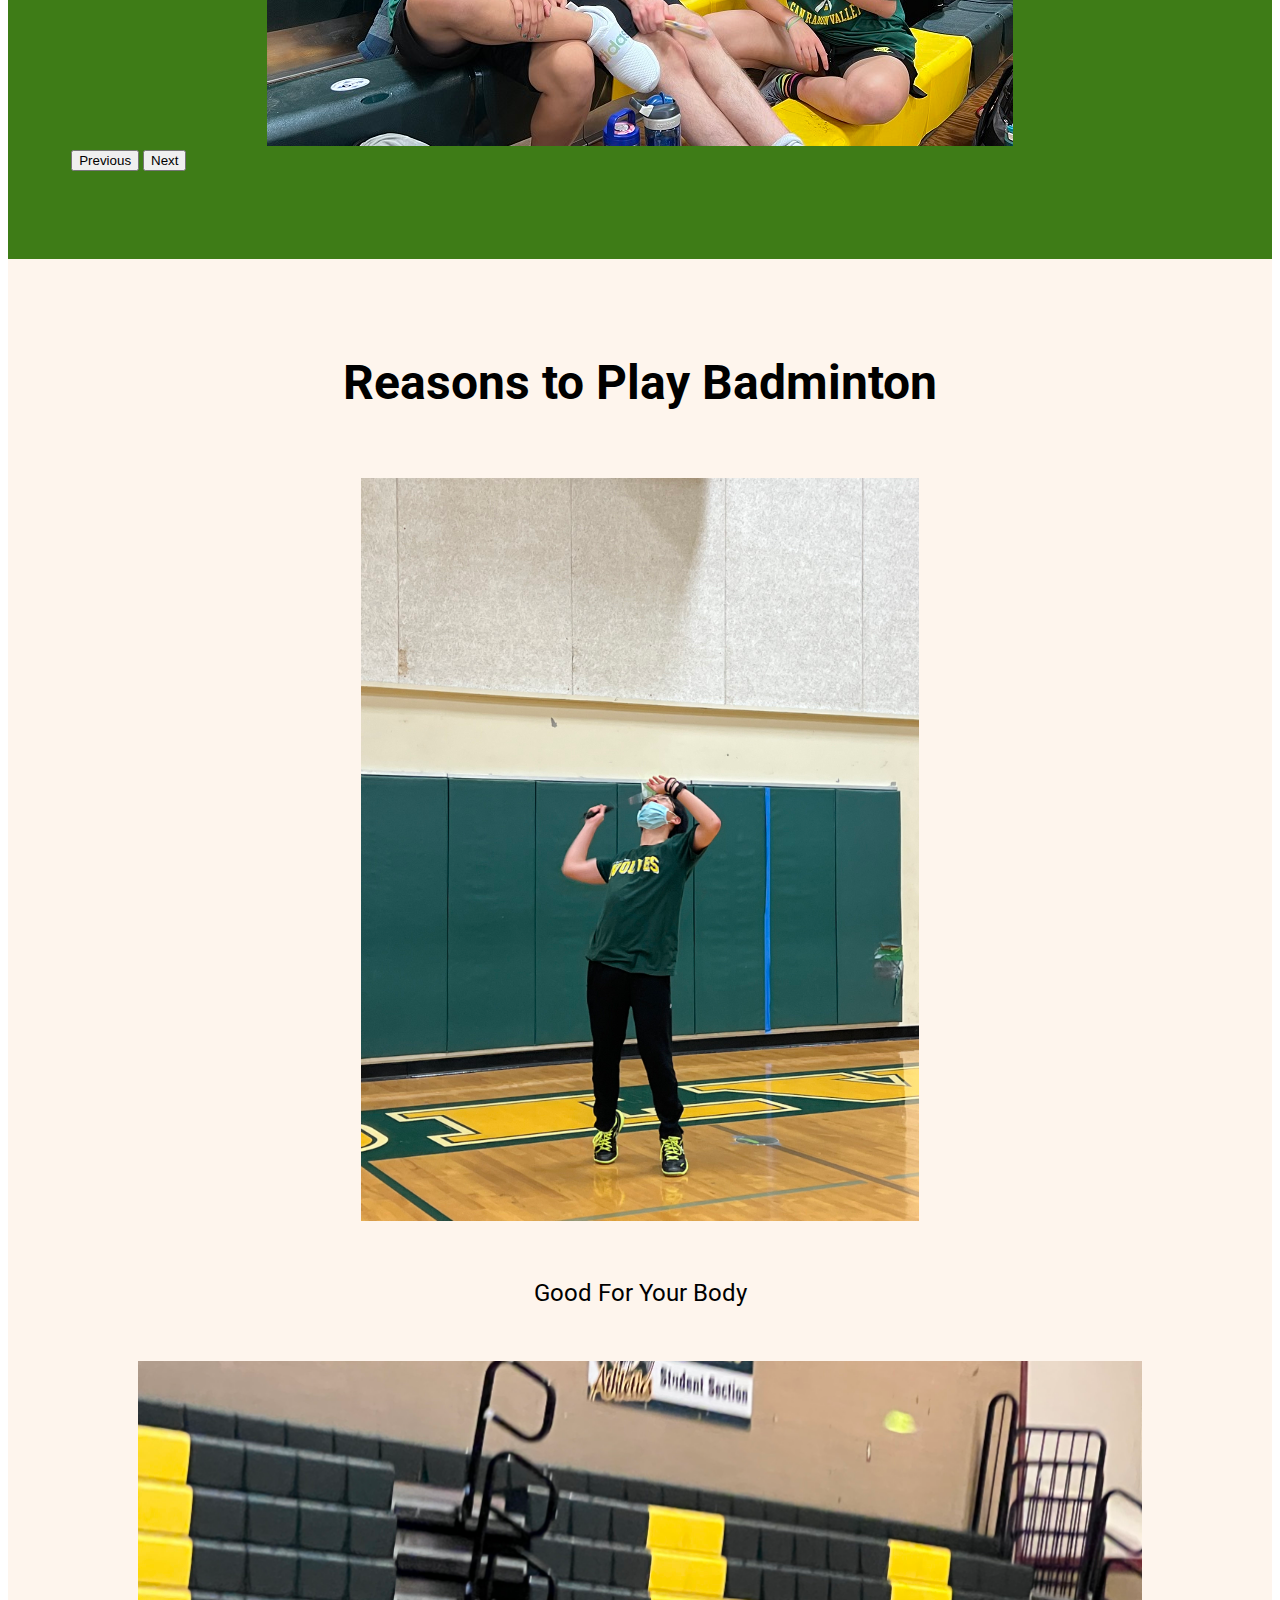
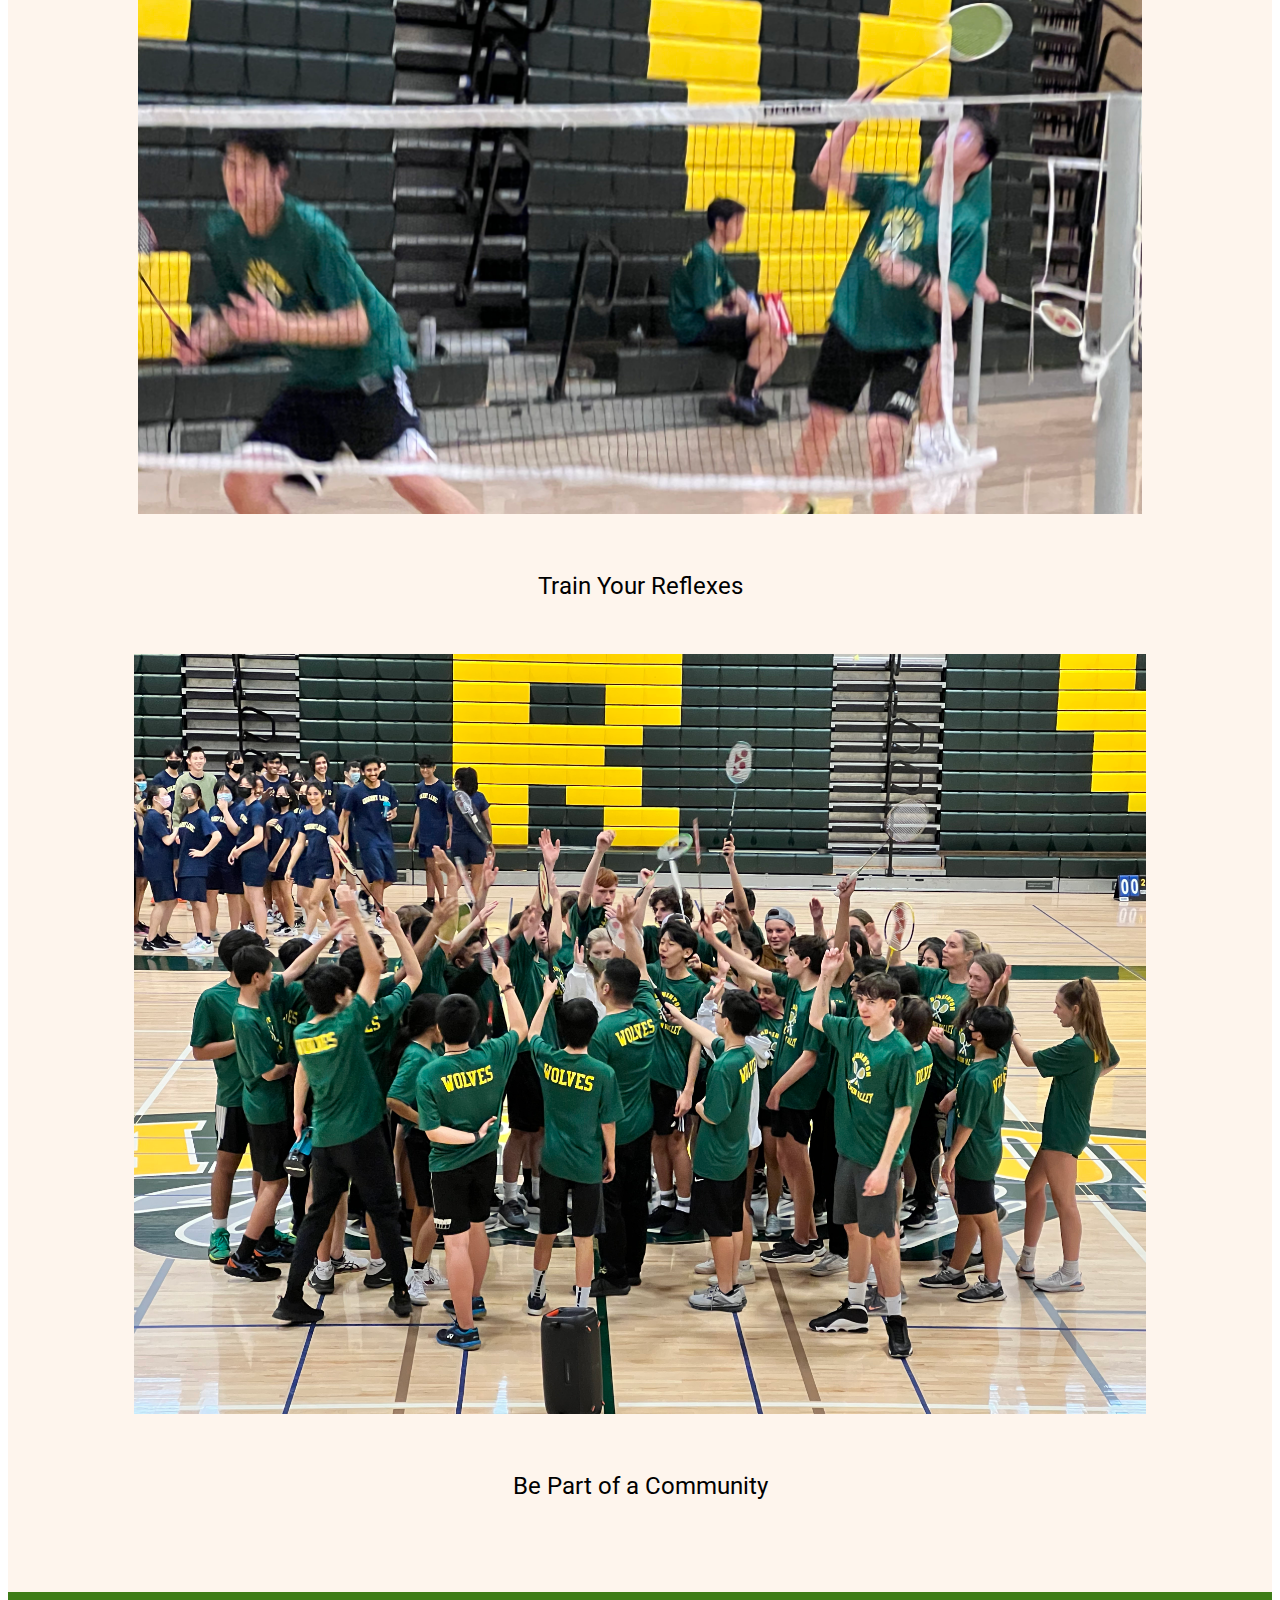
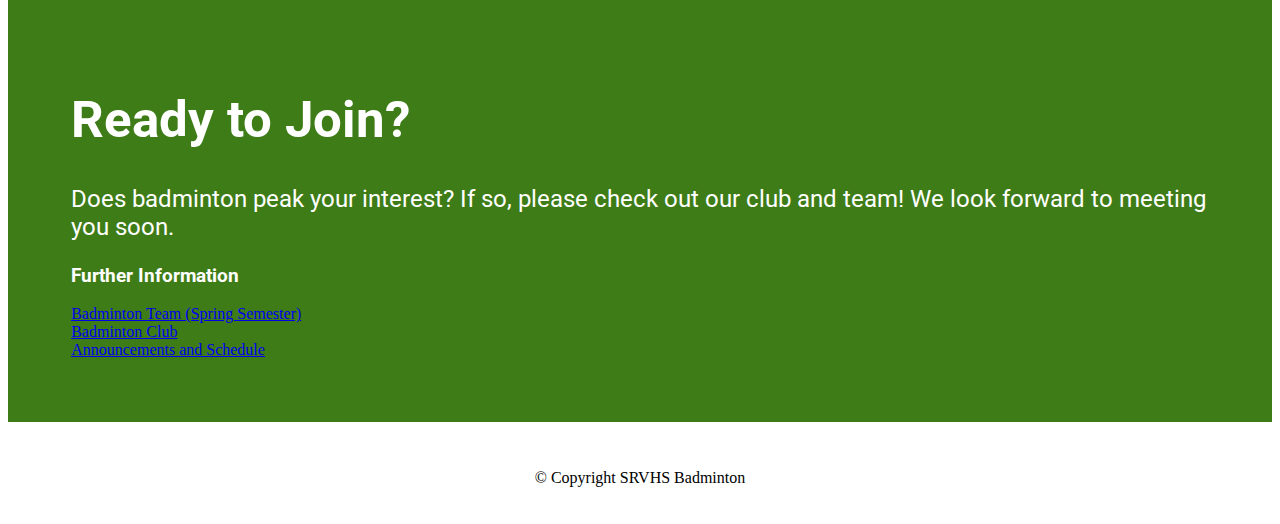
==== commit 5f77244e: "Updated image carousel on home page" ====
--- a/index.html
+++ b/index.html
@@ -69,19 +69,19 @@
             <img class="title-carousel-image mx-auto" src="images/IMG-0011-70.jpg" class="d-block w-100" alt="carousel-img-1">
           </div>
           <div class="carousel-item image-container">
-            <img class="title-carousel-image" src="images/IMG-2765-70.jpg" class="d-block w-100" alt="carousel-img-2">
+            <img class="title-carousel-image" src="images/IMG_3055-70.jpg" class="d-block w-100" alt="carousel-img-2">
           </div>
           <div class="carousel-item image-container">
-            <img class="title-carousel-image" src="images/1ECC51A0-C066-4CDC-B46A-75EB518E17DD-70.jpg" class="d-block w-100" alt="carousel-img-3">
+            <img class="title-carousel-image" src="images/IMG_3105-70.jpg" class="d-block w-100" alt="carousel-img-3">
           </div>
           <div class="carousel-item image-container">
             <img class="title-carousel-image" src="images/PXL_20220201_204508583-70.jpg" class="d-block w-100" alt="carousel-img-4">
           </div>
           <div class="carousel-item image-container">
-            <img class="title-carousel-image" src="images/IMG_0118-70.jpg" class="d-block w-100" alt="carousel-img-4">
+            <img class="title-carousel-image" src="images/IMG_0118-70.jpg" class="d-block w-100" alt="carousel-img-5">
           </div>
           <div class="carousel-item image-container">
-            <img class="title-carousel-image" src="images/IMG_0121-70.jpg" class="d-block w-100" alt="carousel-img-4">
+            <img class="title-carousel-image" src="images/IMG_0728-70.jpg" class="d-block w-100" alt="carousel-img-6">
           </div>
         </div>
         <button class="carousel-control-prev" type="button" data-bs-target="#title-carousel" data-bs-slide="prev">
--- a/css/styles_global.css
+++ b/css/styles_global.css
@@ -44,12 +44,6 @@
 .cream-section {
   background-color: #FEF5ED;
 }
-/* @media (prefers-color-scheme: dark) {
-  .cream-section {
-    background-color: #000;
-    color: #FFF;
-  }
-} */
 /* Reasons Styling */
 #reasons {
   padding: 5% 5% 3%;
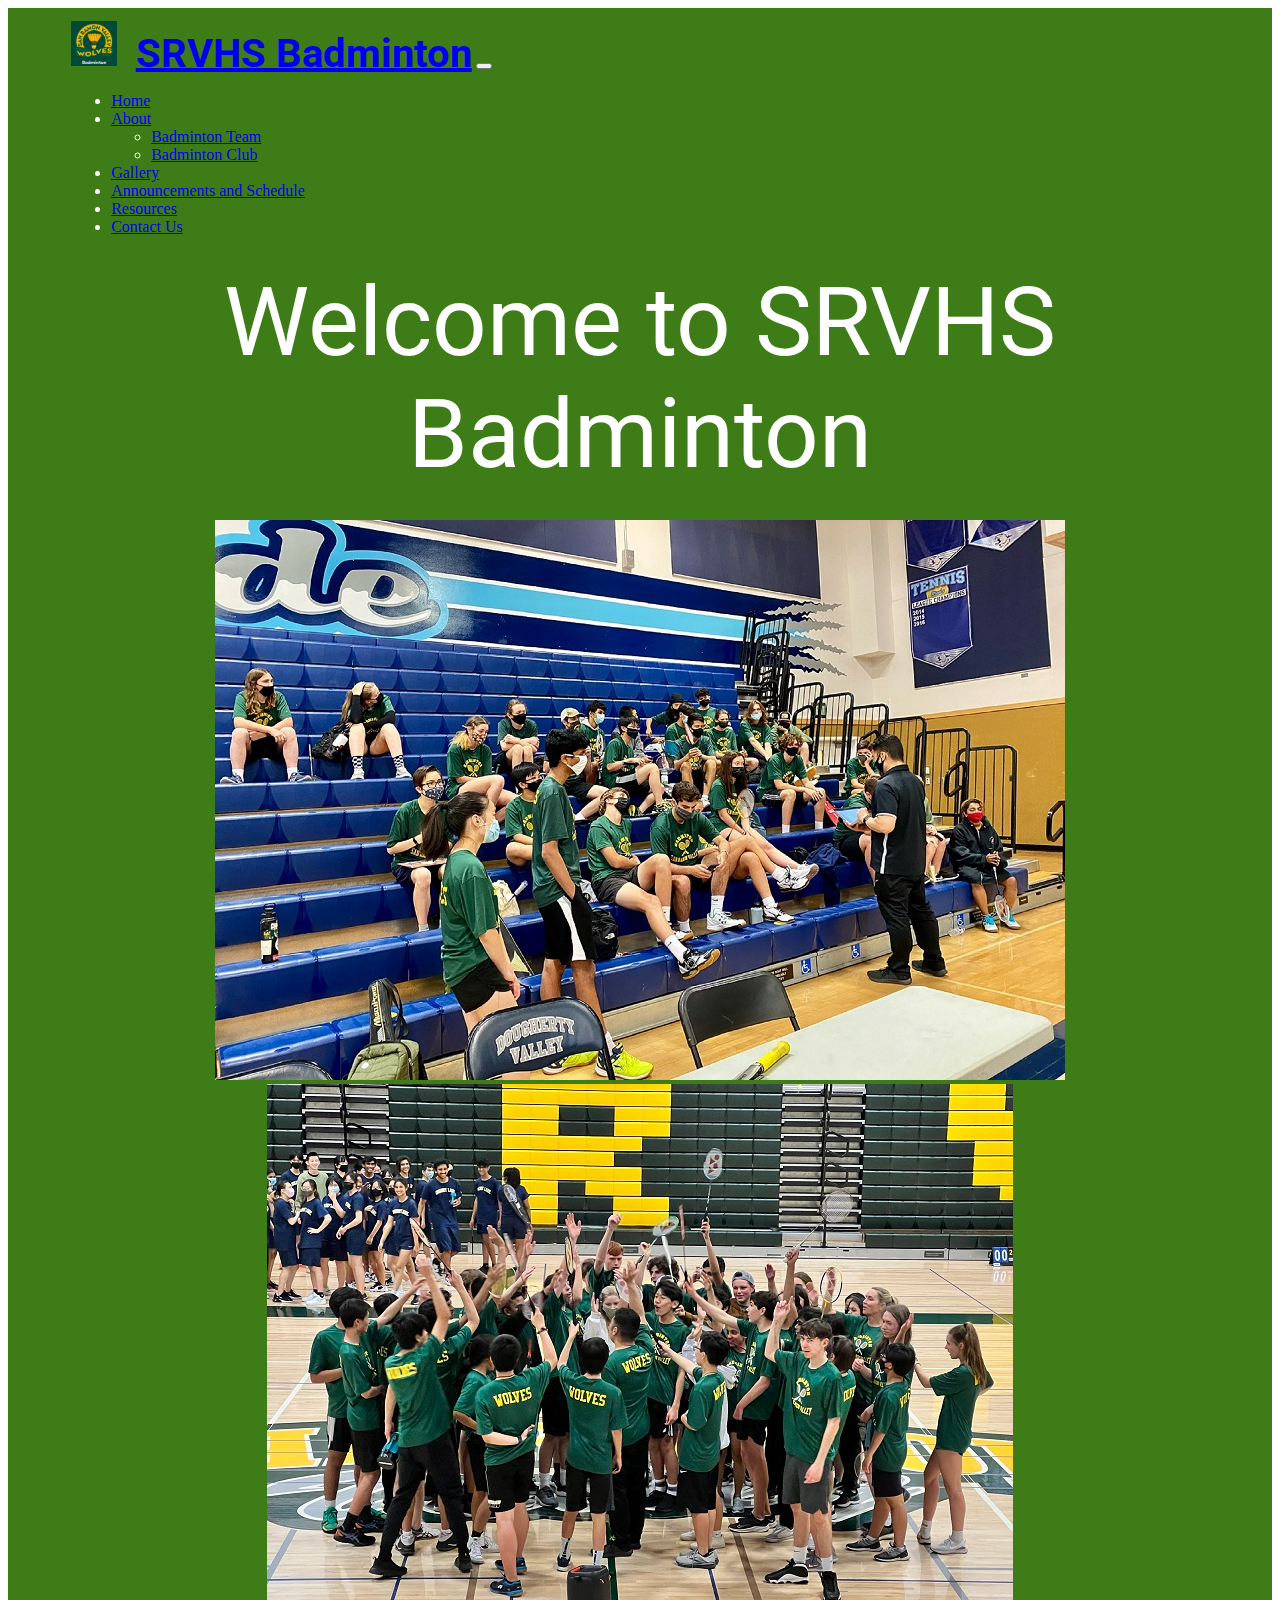
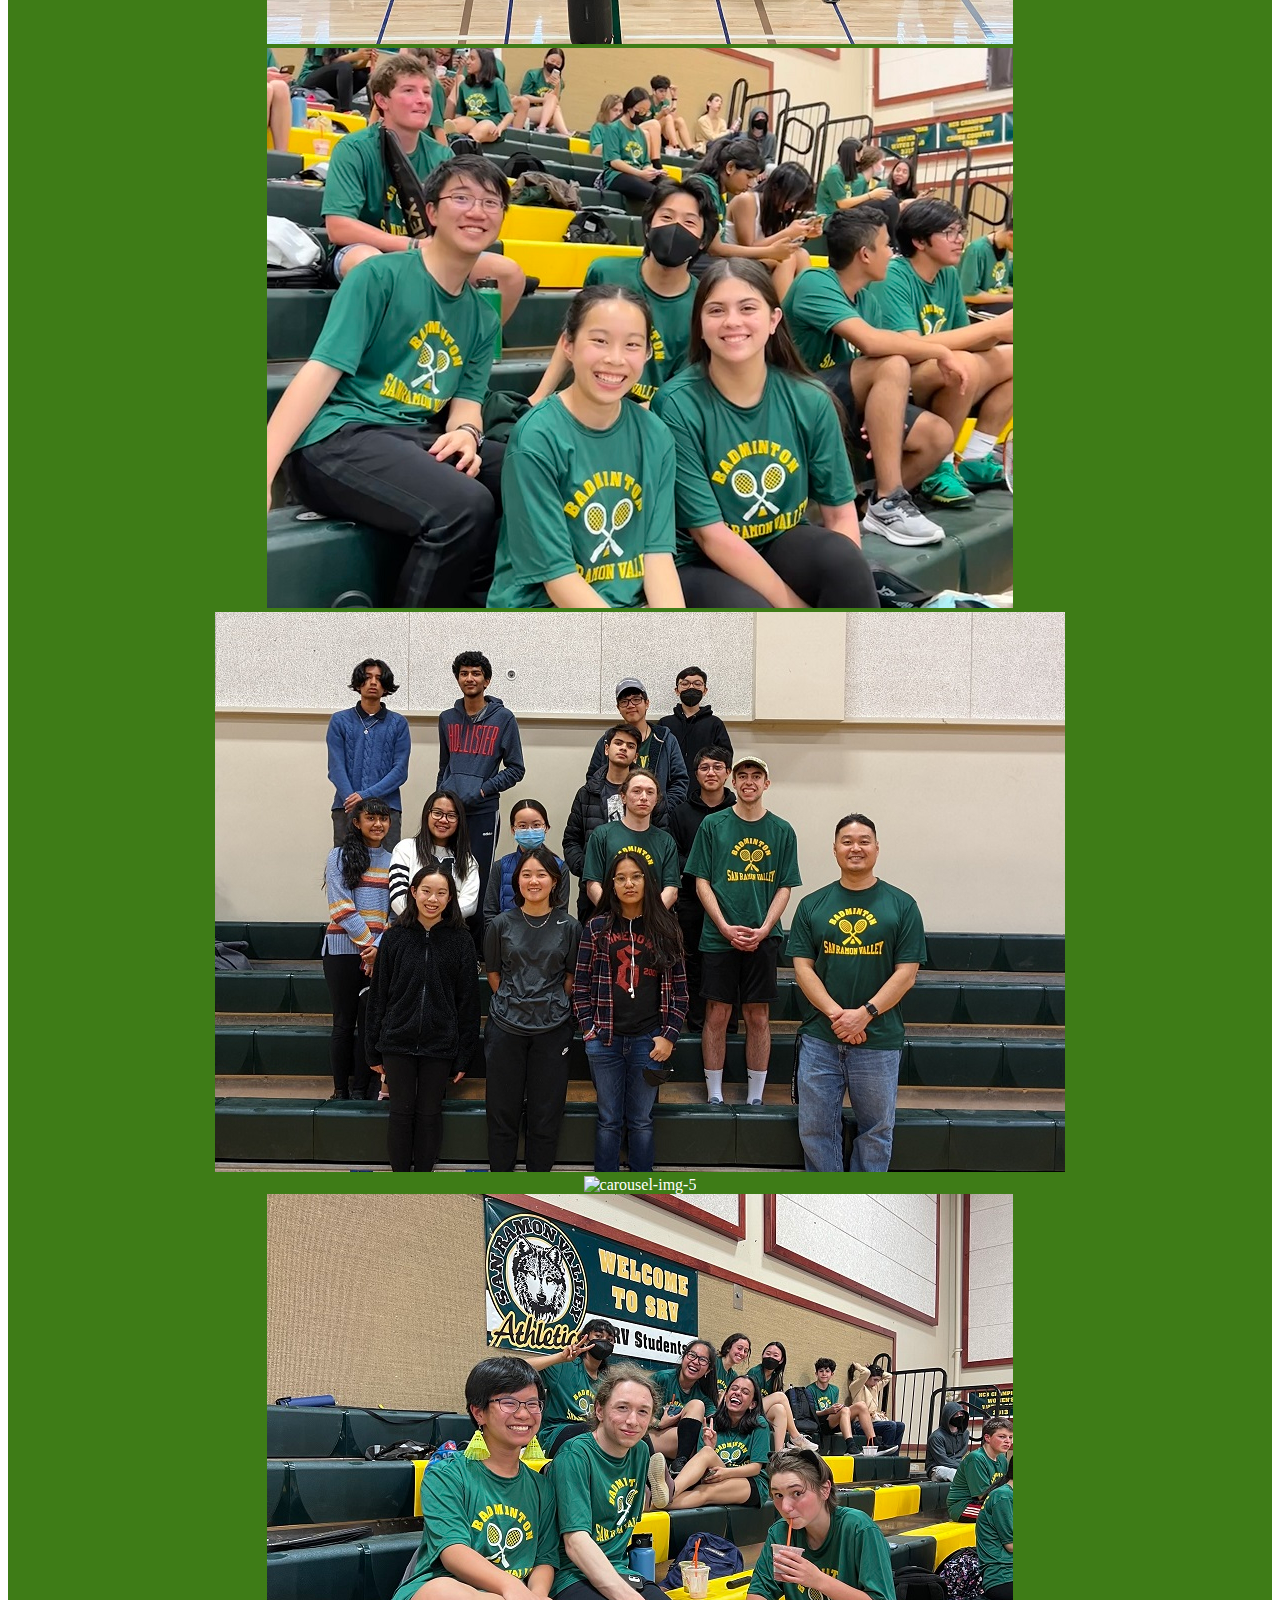
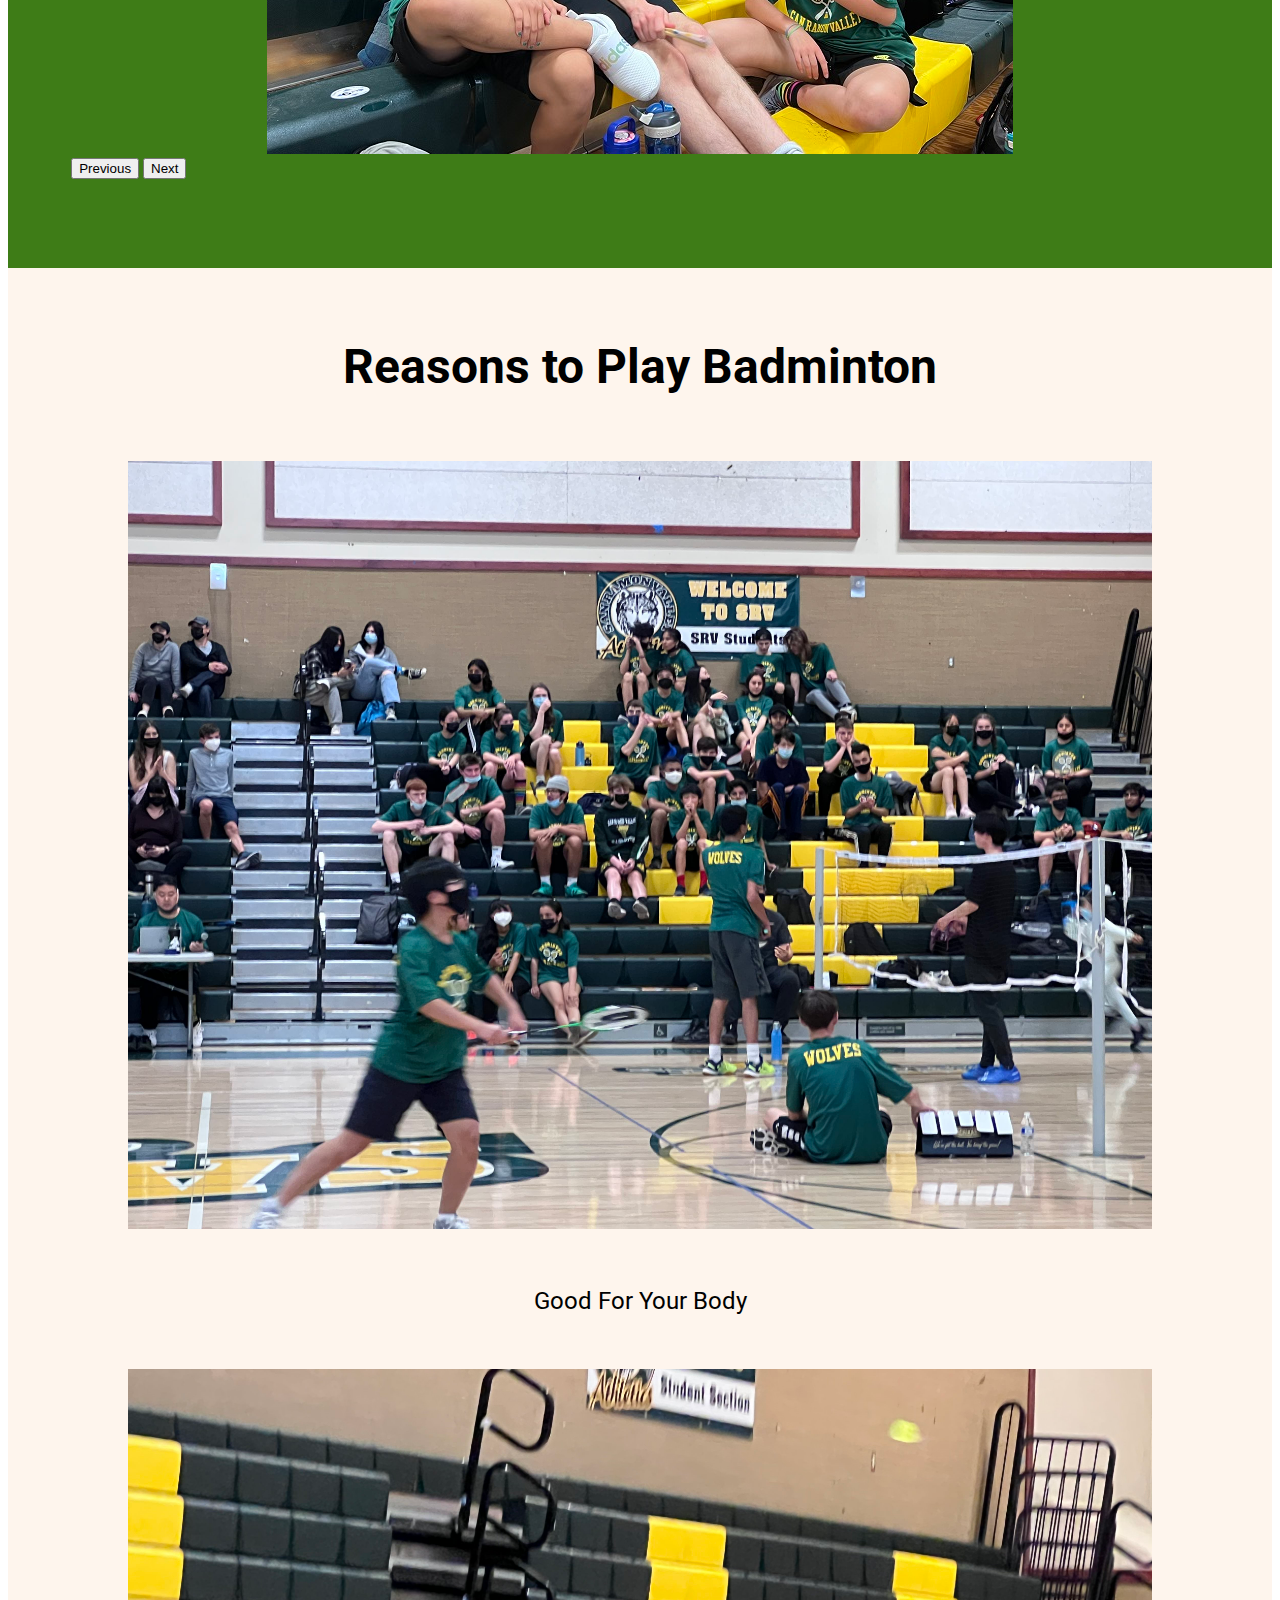
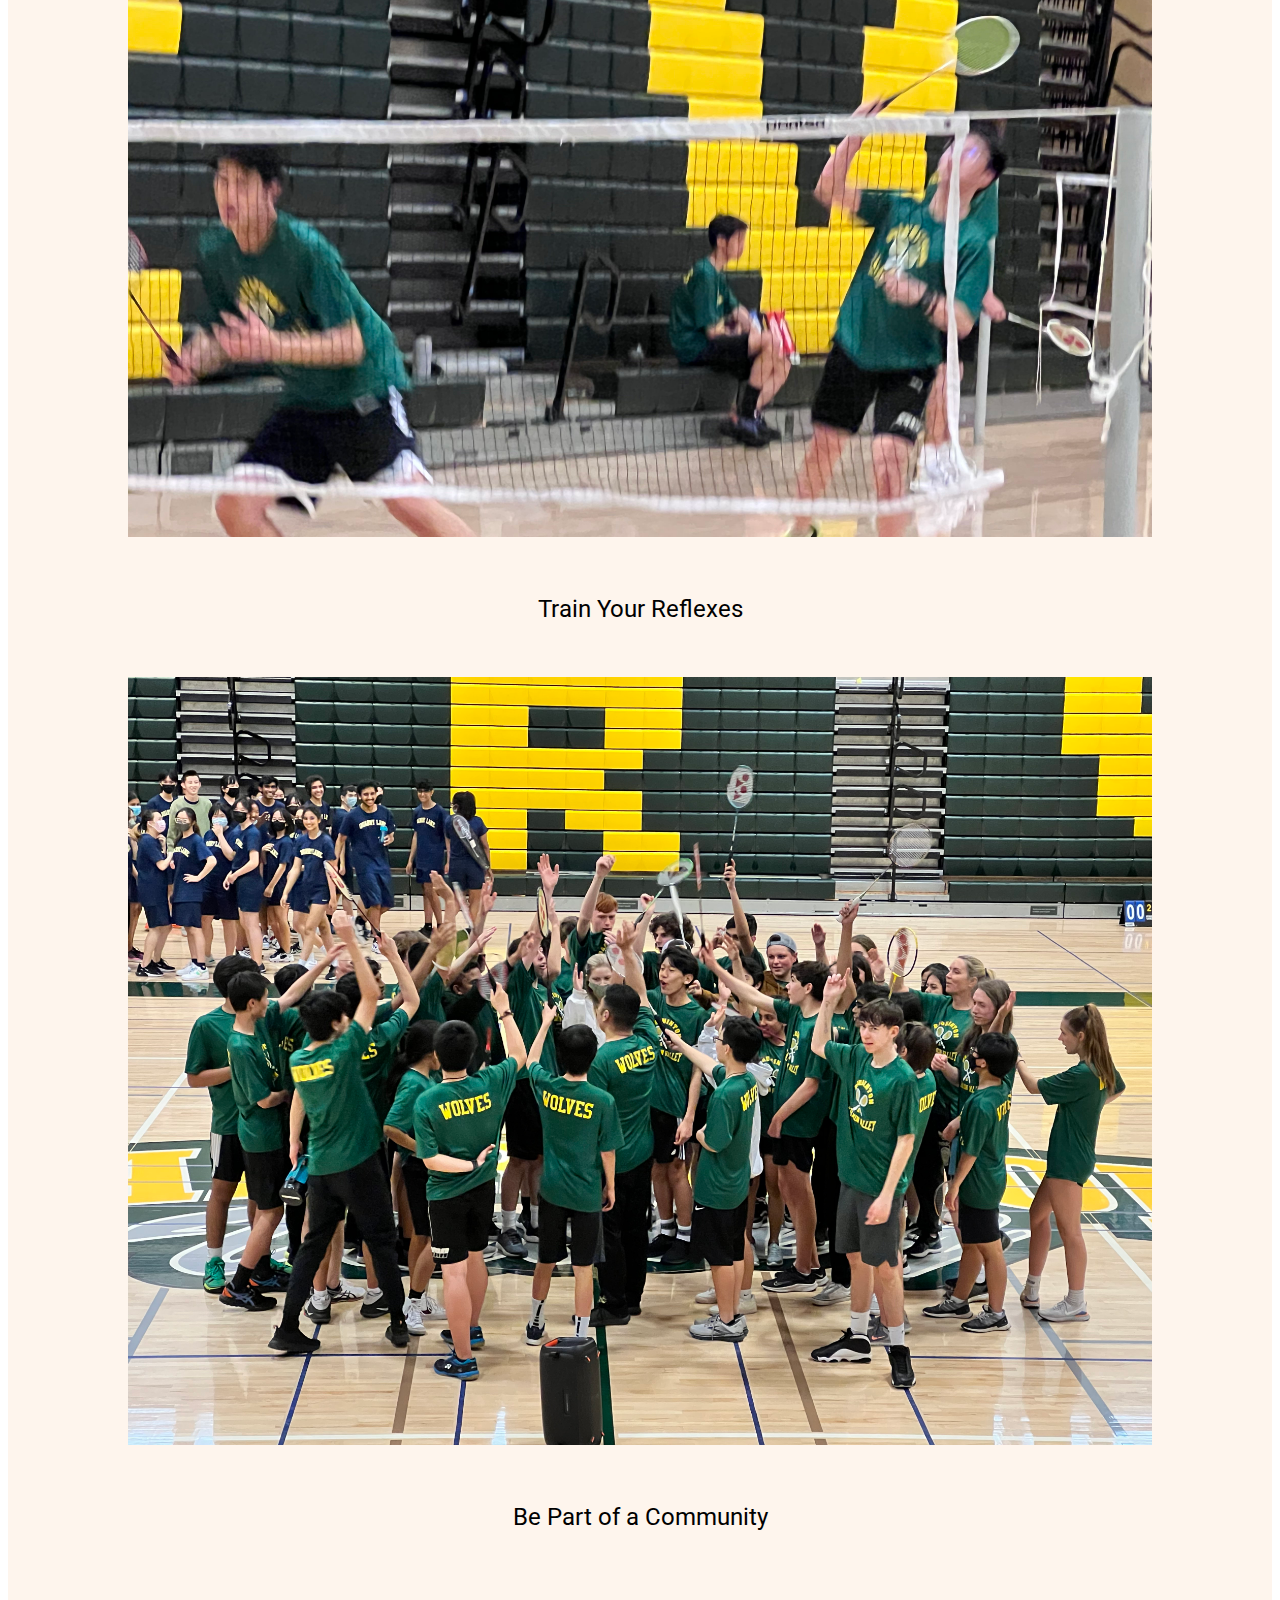
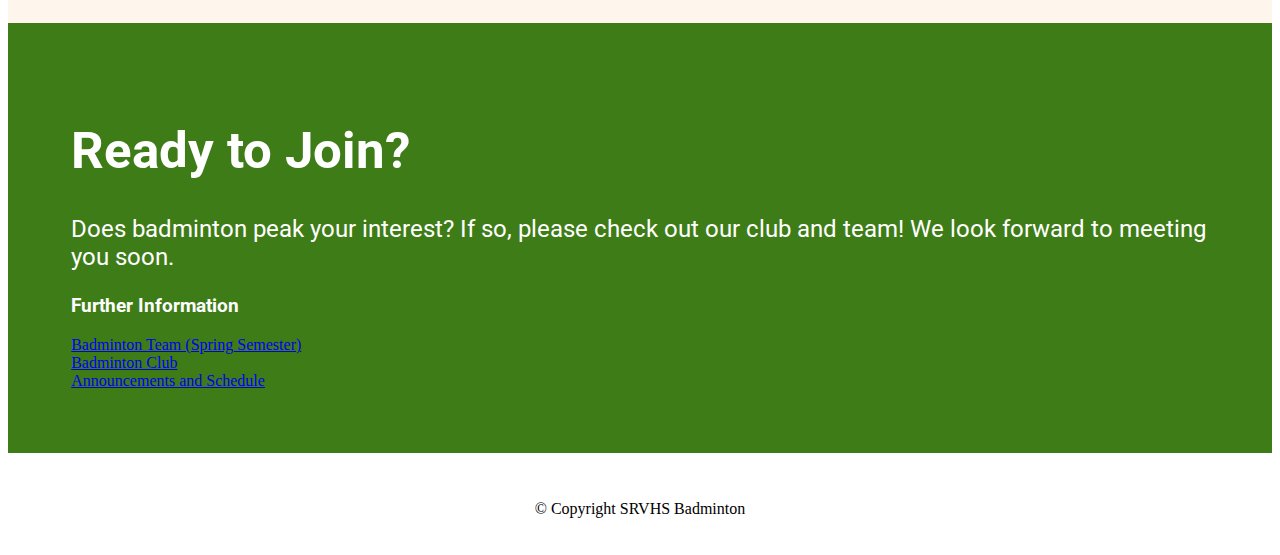
==== commit 4988b20d: "Updated favicon and added logo next to navbar text" ====
--- a/index.html
+++ b/index.html
@@ -25,6 +25,7 @@
     <div class="container-fluid">
       <nav class="navbar navbar-expand-lg navbar-dark">
         <div class="container-fluid">
+          <img class="navbar-image" src="images/logo.png" alt="logo-img">
           <a class="navbar-brand" href="index.html">SRVHS Badminton</a>
           <button class="navbar-toggler" type="button" data-bs-toggle="collapse" data-bs-target="#navbarSupportedContent" aria-controls="navbarSupportedContent" aria-expanded="false" aria-label="Toggle navigation">
             <span class="navbar-toggler-icon"></span>
@@ -102,15 +103,15 @@
     <div class="reasons-container">
       <div class="row">
         <div class="col-lg-4">
-          <img class="reason-image-left" src="images/IMG_0211.jpg" alt="reason-img-left">
+          <img class="reason-image" src="images/IMG_0494.jpg" alt="reason-img-left">
           <h2 class="reason-title">Good For Your Body</h2>
         </div>
         <div class="col-lg-4">
-          <img class="reason-image-middle" src="images/IMG_0492.jpg" alt="reason-img-middle">
+          <img class="reason-image" src="images/IMG_0492.jpg" alt="reason-img-middle">
           <h2 class="reason-title">Train Your Reflexes</h2>
         </div>
         <div class="col-lg-4">
-          <img class="reason-image-right" src="images/IMG_3055.jpg" alt="reason-img-right">
+          <img class="reason-image" src="images/IMG_3055.jpg" alt="reason-img-right">
           <h2 class="reason-title">Be Part of a Community</h2>
         </div>
       </div>
--- a/css/styles_global.css
+++ b/css/styles_global.css
@@ -13,6 +13,10 @@
   font-family: "Roboto", sans-serif;
   font-size: 2.5rem;
   font-weight: 700;
+}
+.navbar-image {
+  width: 4%;
+  margin-right: 15px;
 }
 .container-fluid {
   margin: 0;
@@ -46,7 +50,7 @@
 }
 /* Reasons Styling */
 #reasons {
-  padding: 5% 5% 3%;
+  padding: 3% 5% 3%;
   text-align: center;
 }
 .reason-heading {
@@ -59,14 +63,8 @@
   font-family: "Roboto", sans-serif;
   font-weight: 400;
 }
-.reason-image-left {
-  width: 49%;
-}
-.reason-image-middle {
-  width: 88.3%;
-}
-.reason-image-right {
-  width: 89%;
+.reason-image {
+  width: 90%;
 }
 .reason-title {
   padding: 3%;
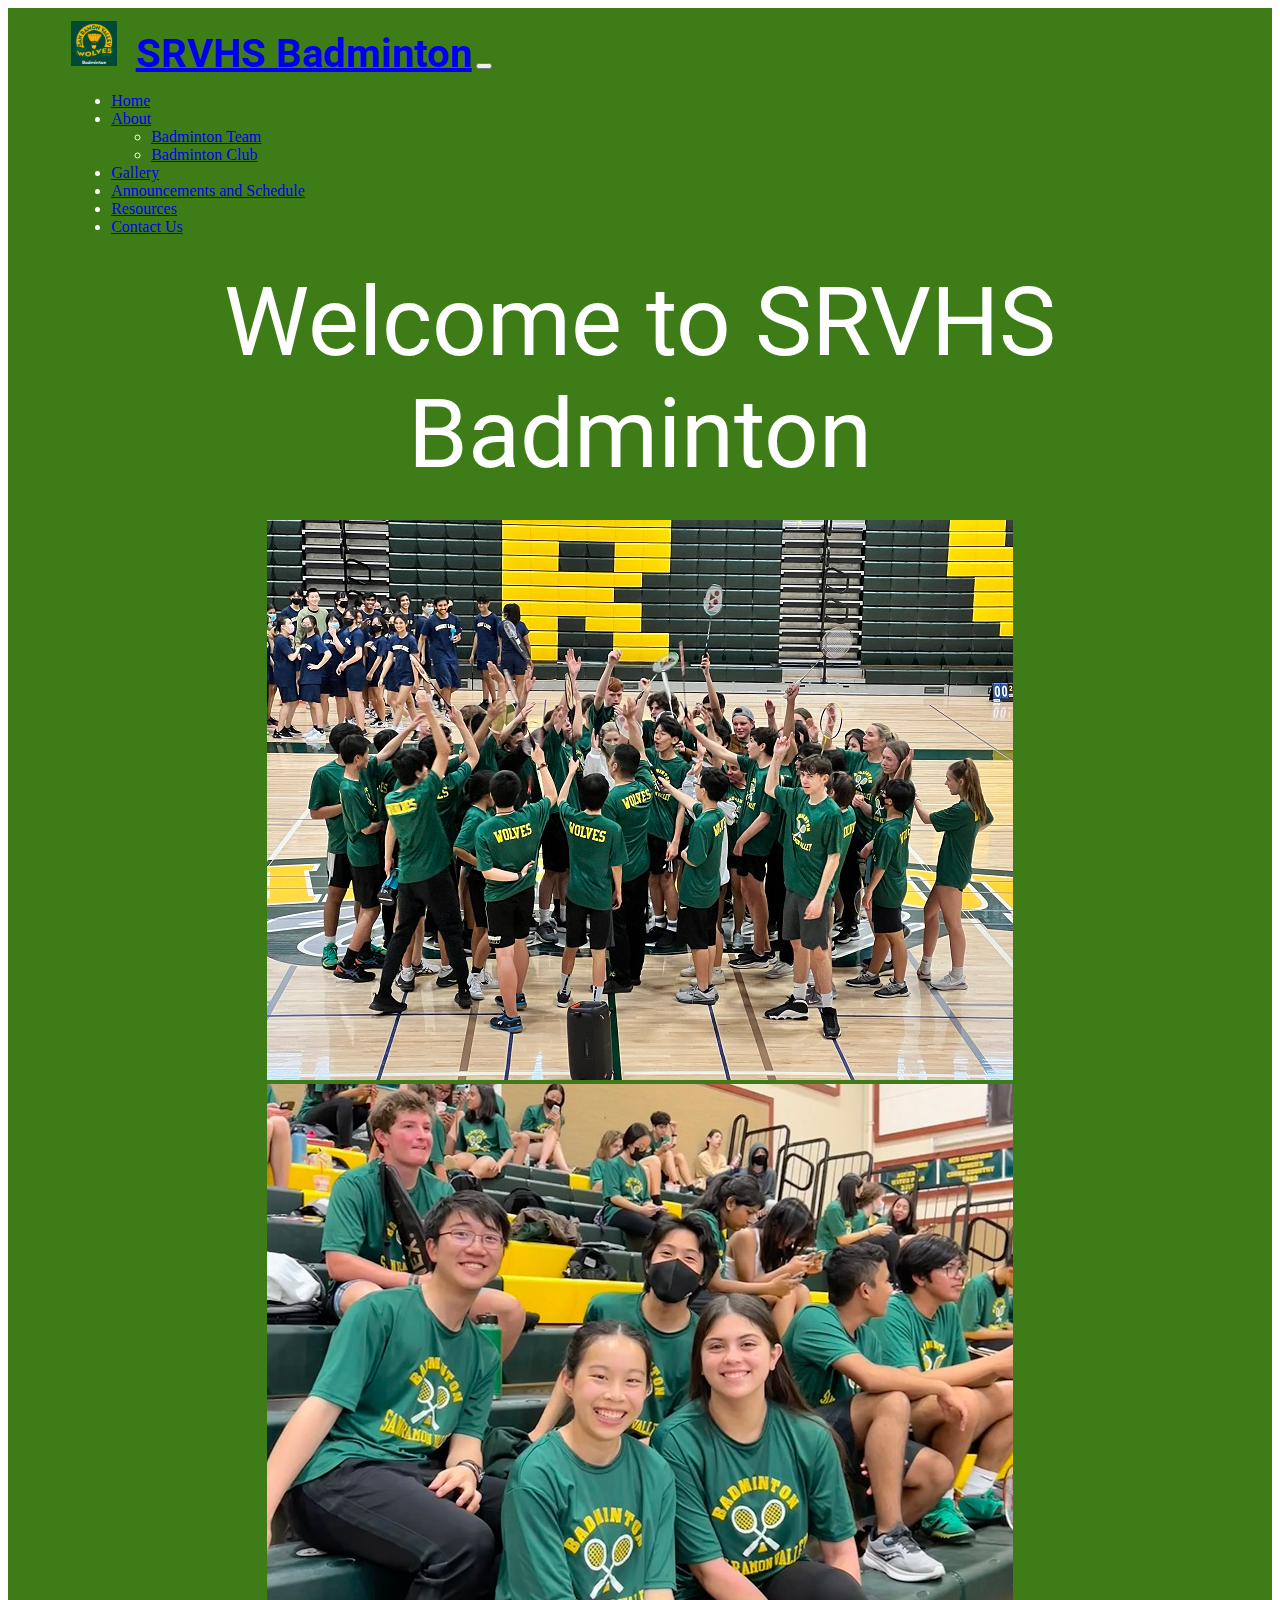
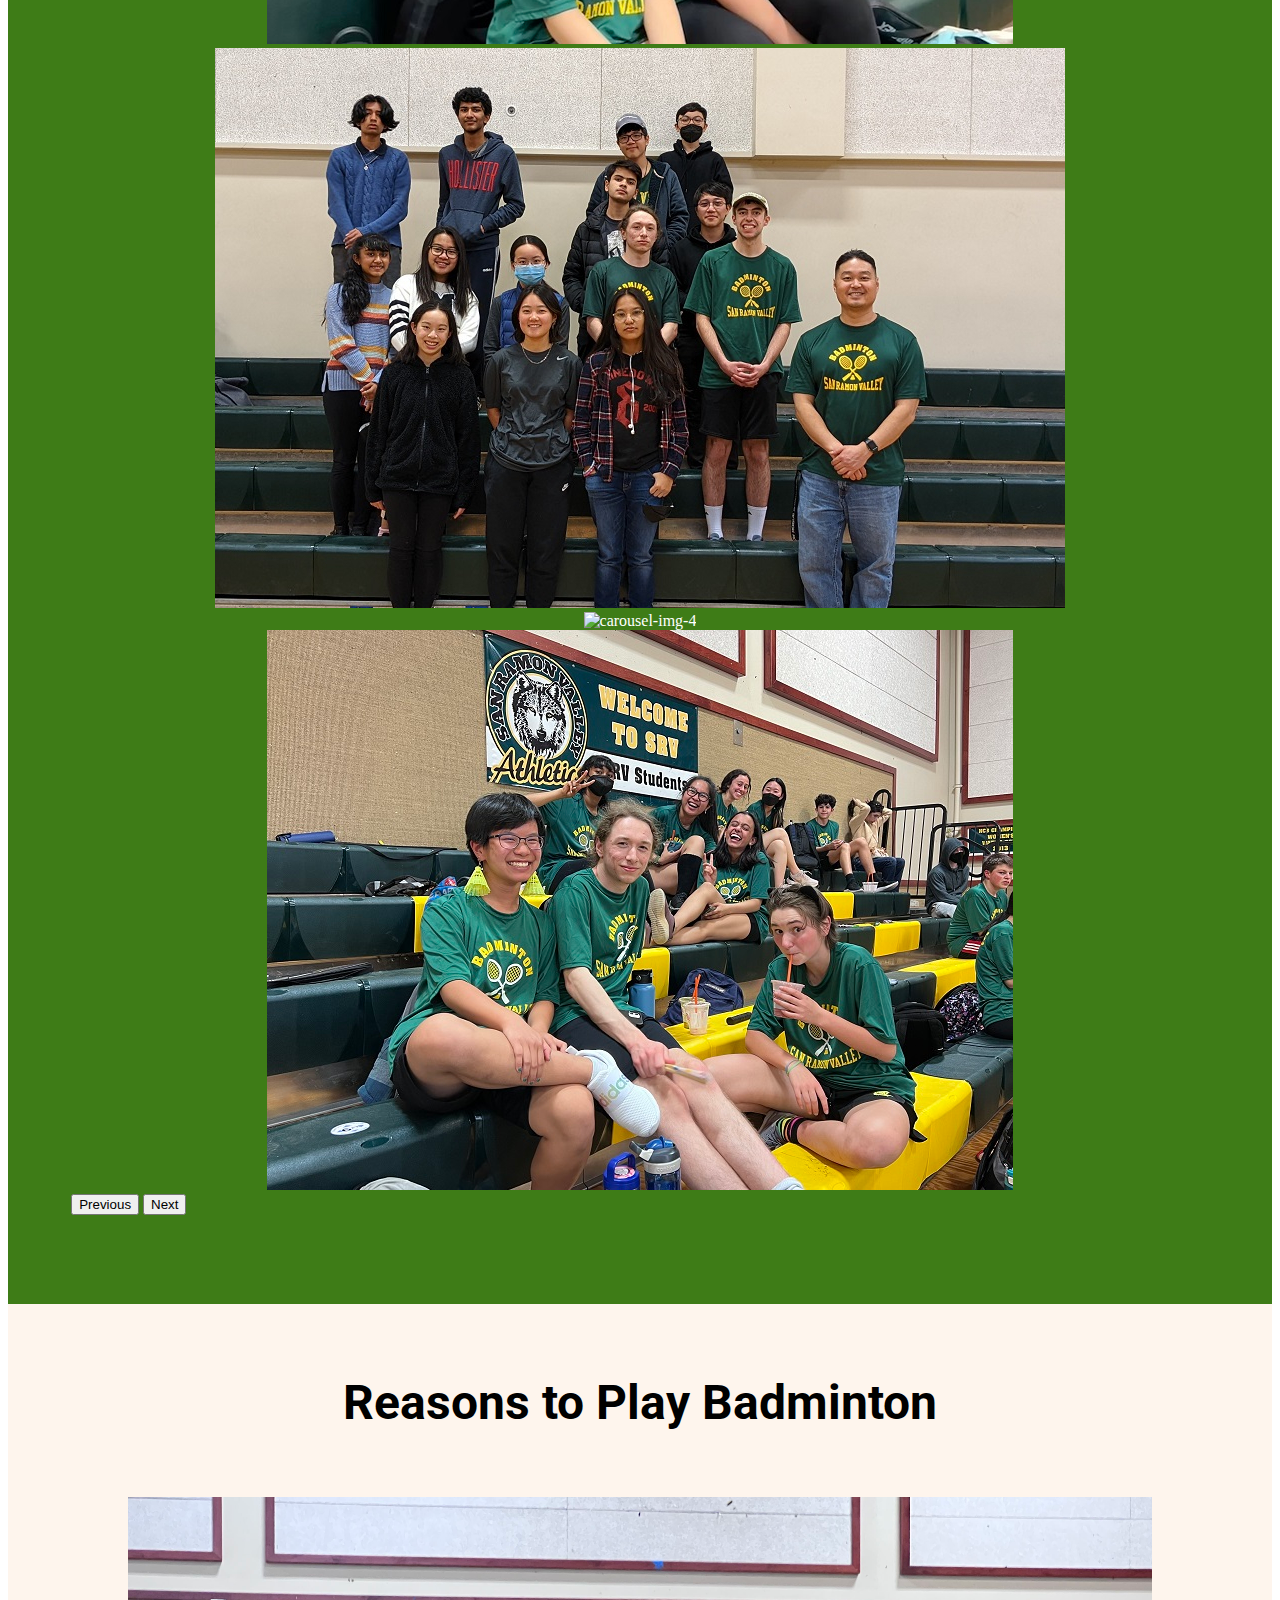
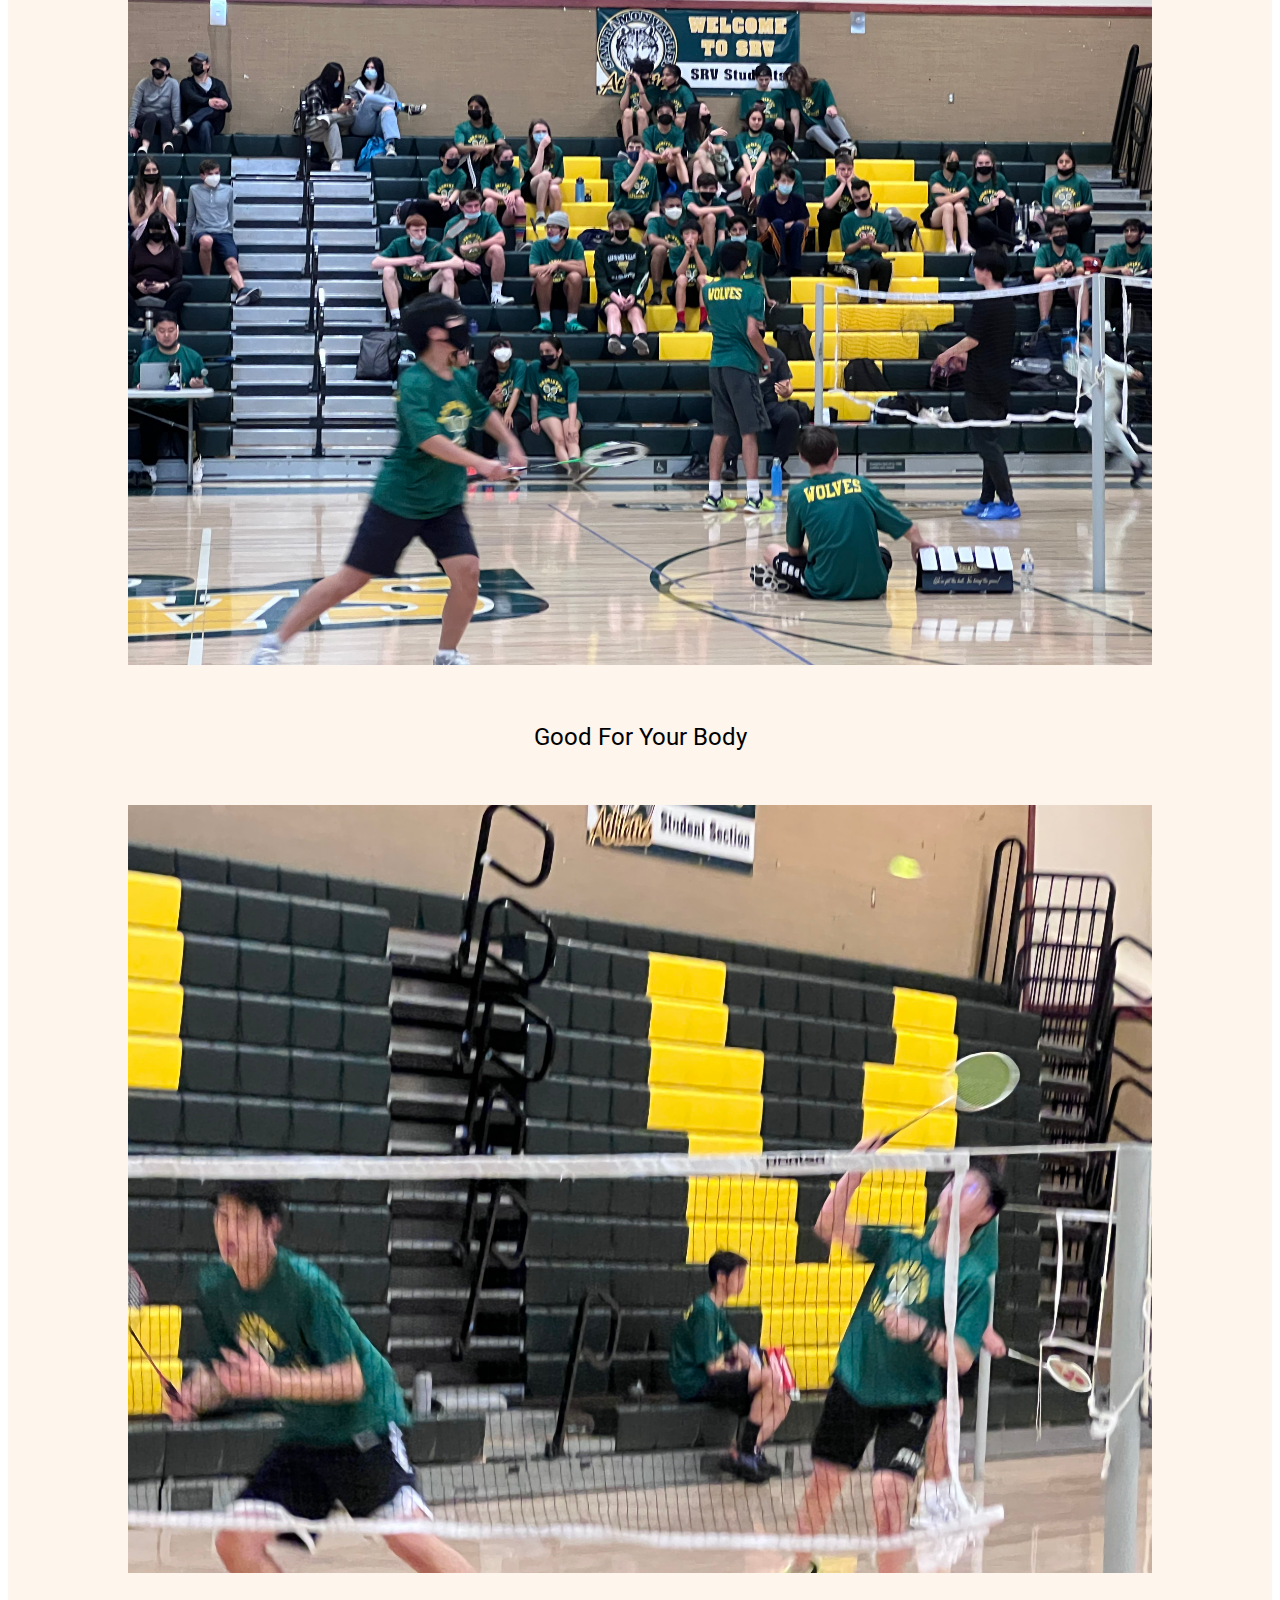
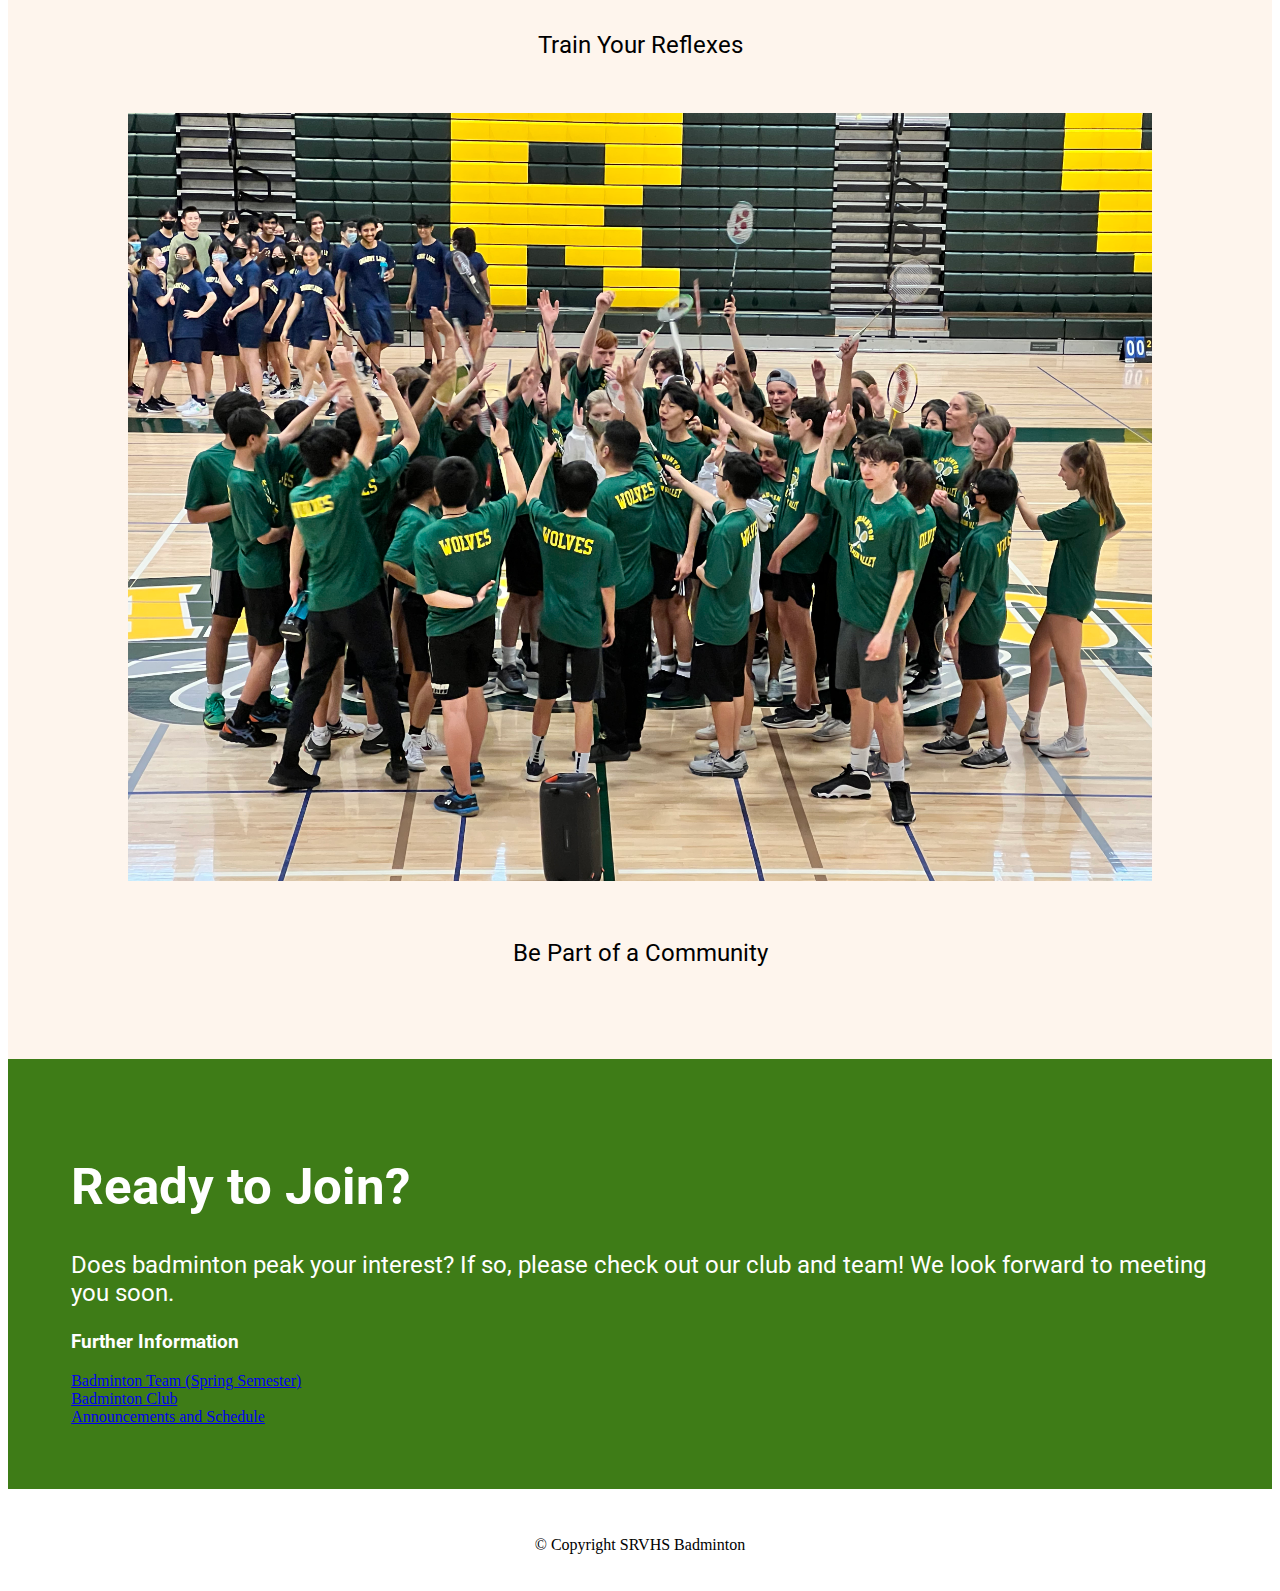
==== commit 9880e540: "Updated pictures on various pages" ====
--- a/index.html
+++ b/index.html
@@ -67,22 +67,19 @@
       <div id="title-carousel" class="carousel slide" data-bs-ride="carousel">
         <div class="carousel-inner">
           <div class="carousel-item active image-container">
-            <img class="title-carousel-image mx-auto" src="images/IMG-0011-70.jpg" class="d-block w-100" alt="carousel-img-1">
+            <img class="title-carousel-image" src="images/IMG_3055-70.jpg" class="d-block w-100" alt="carousel-img-1">
           </div>
           <div class="carousel-item image-container">
-            <img class="title-carousel-image" src="images/IMG_3055-70.jpg" class="d-block w-100" alt="carousel-img-2">
+            <img class="title-carousel-image" src="images/IMG_3105-70.jpg" class="d-block w-100" alt="carousel-img-2">
           </div>
           <div class="carousel-item image-container">
-            <img class="title-carousel-image" src="images/IMG_3105-70.jpg" class="d-block w-100" alt="carousel-img-3">
+            <img class="title-carousel-image" src="images/PXL_20220201_204508583-70.jpg" class="d-block w-100" alt="carousel-img-3">
           </div>
           <div class="carousel-item image-container">
-            <img class="title-carousel-image" src="images/PXL_20220201_204508583-70.jpg" class="d-block w-100" alt="carousel-img-4">
+            <img class="title-carousel-image" src="images/IMG_0118-70.jpg" class="d-block w-100" alt="carousel-img-4">
           </div>
           <div class="carousel-item image-container">
-            <img class="title-carousel-image" src="images/IMG_0118-70.jpg" class="d-block w-100" alt="carousel-img-5">
-          </div>
-          <div class="carousel-item image-container">
-            <img class="title-carousel-image" src="images/IMG_0728-70.jpg" class="d-block w-100" alt="carousel-img-6">
+            <img class="title-carousel-image" src="images/IMG_0728-70.jpg" class="d-block w-100" alt="carousel-img-5">
           </div>
         </div>
         <button class="carousel-control-prev" type="button" data-bs-target="#title-carousel" data-bs-slide="prev">
--- a/css/styles_global.css
+++ b/css/styles_global.css
@@ -3,6 +3,9 @@
   max-width: 100%;
   overflow-x: hidden;
 }
+/* img:hover {
+  box-shadow: 0 0 10px black;
+} */
 /* Navbar Styling */
 #navbar-style {
   padding: 1% 5% 1%;
@@ -15,8 +18,8 @@
   font-weight: 700;
 }
 .navbar-image {
+  margin-right: 15px;
   width: 4%;
-  margin-right: 15px;
 }
 .container-fluid {
   margin: 0;
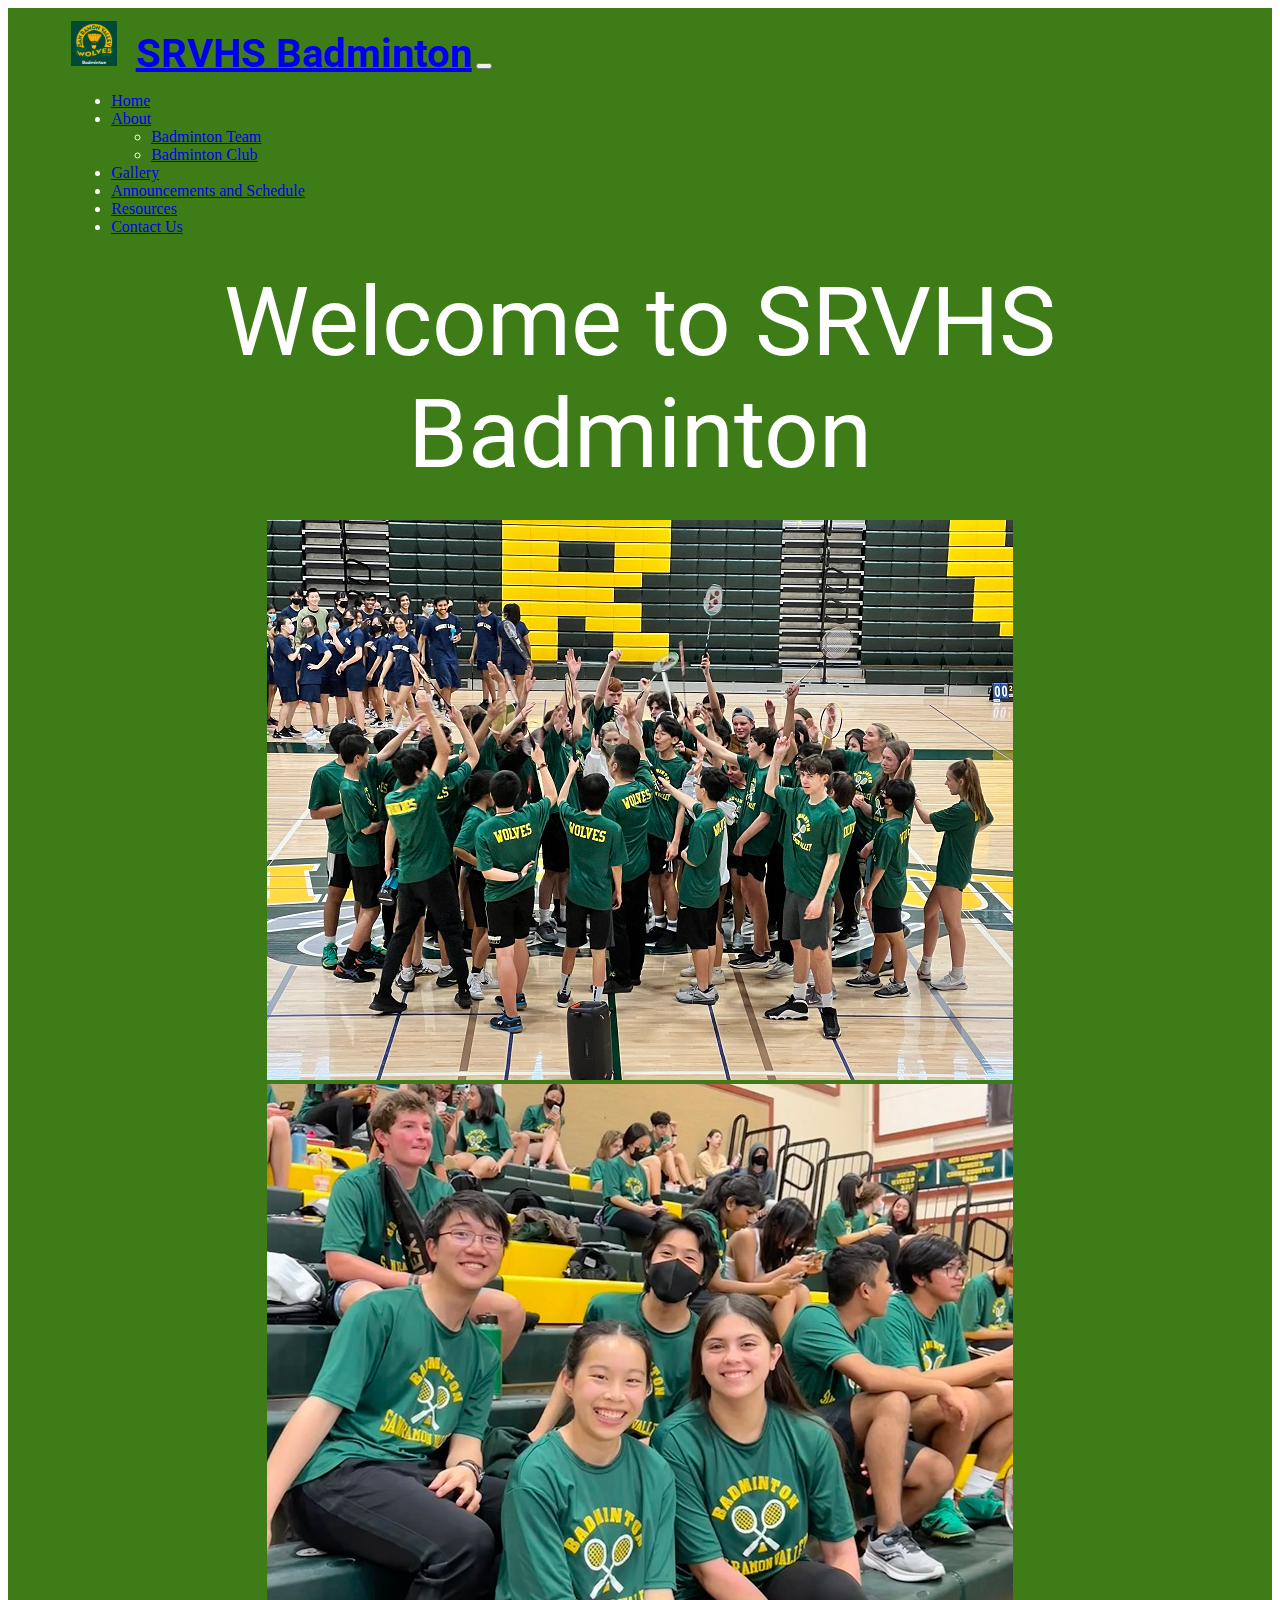
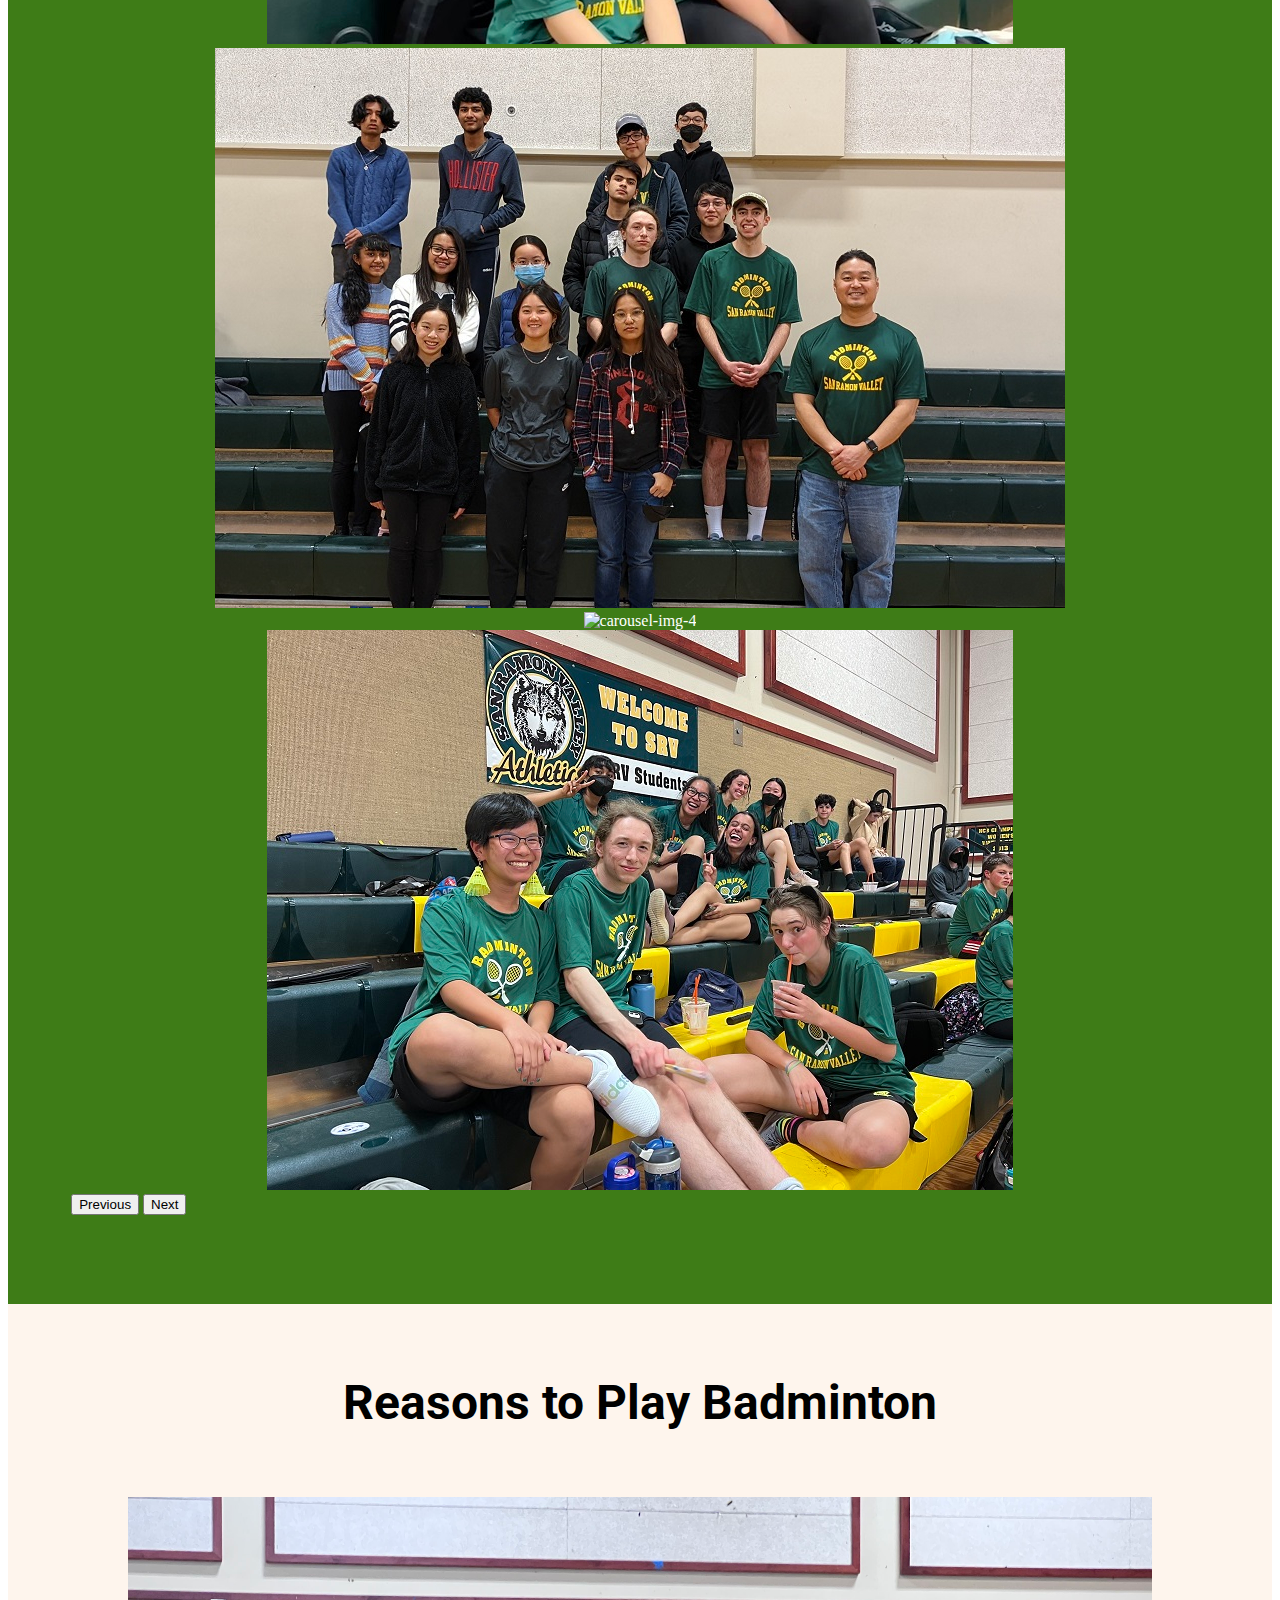
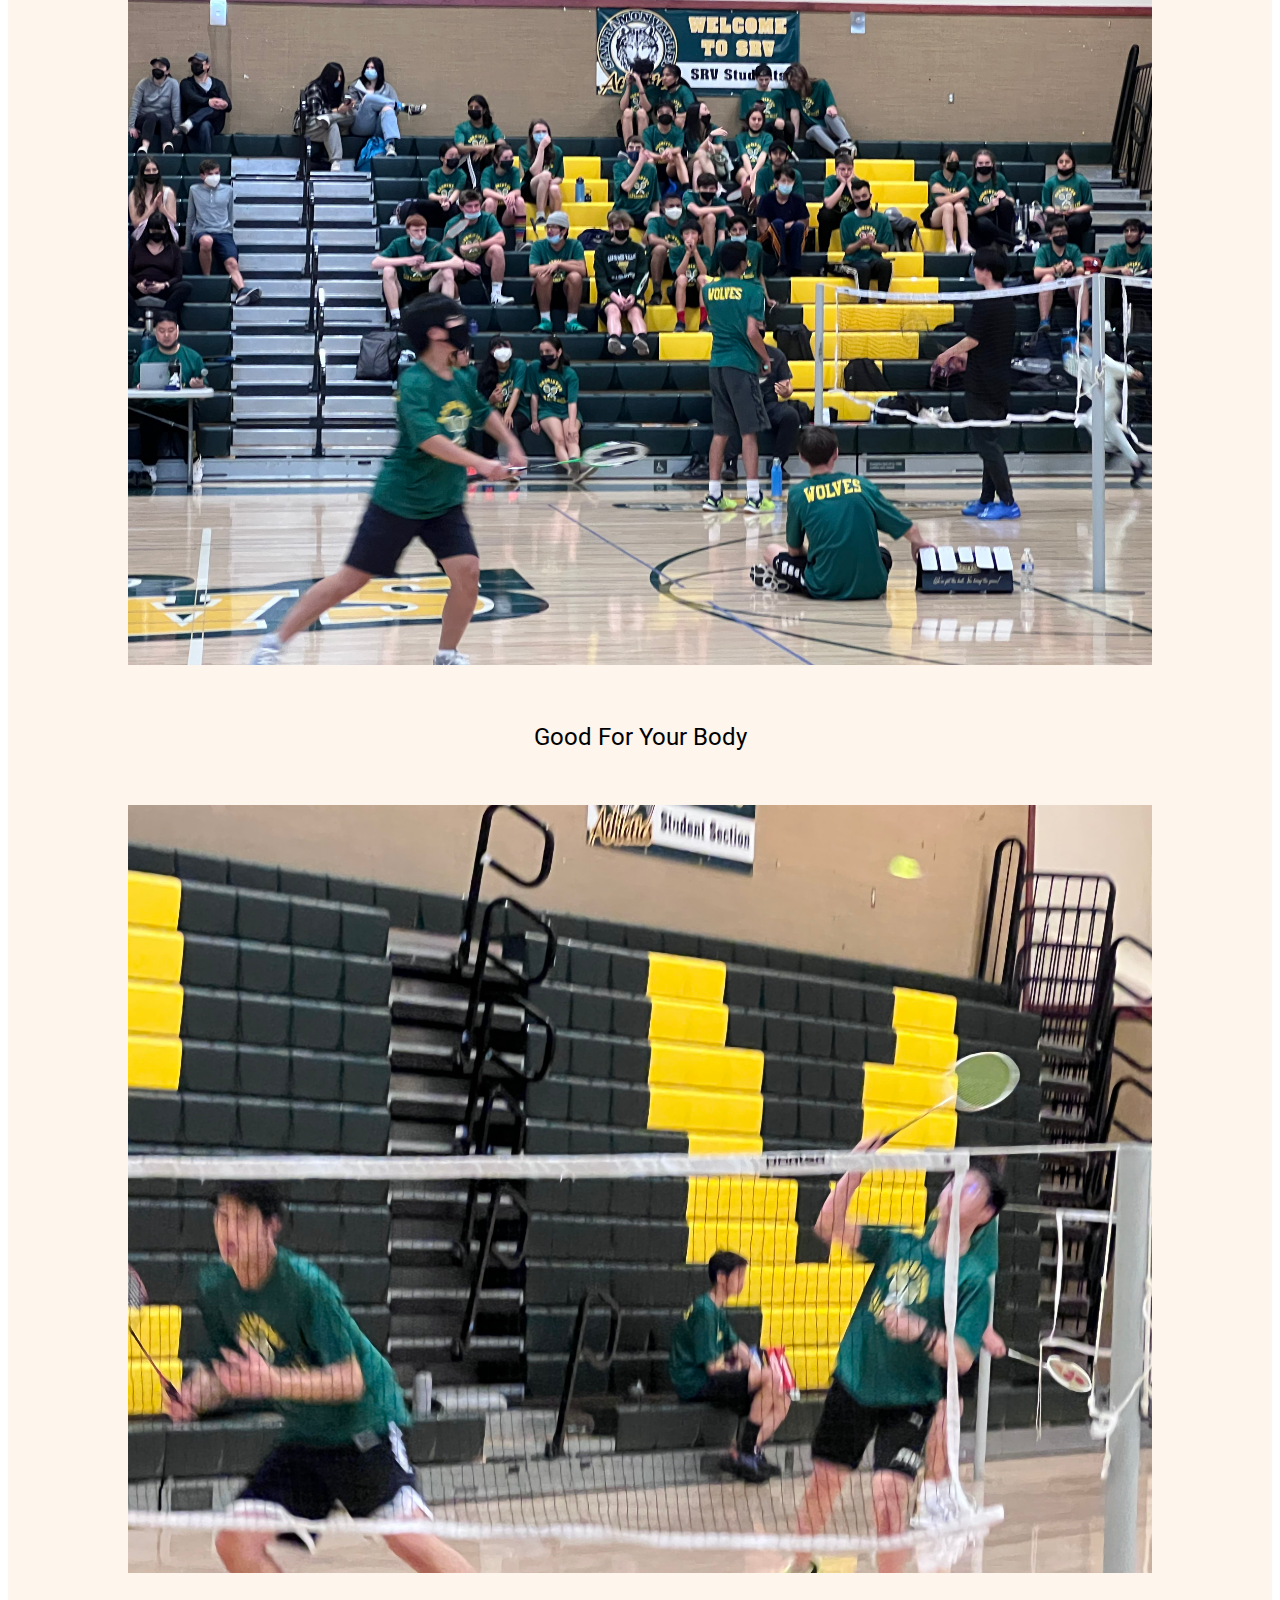
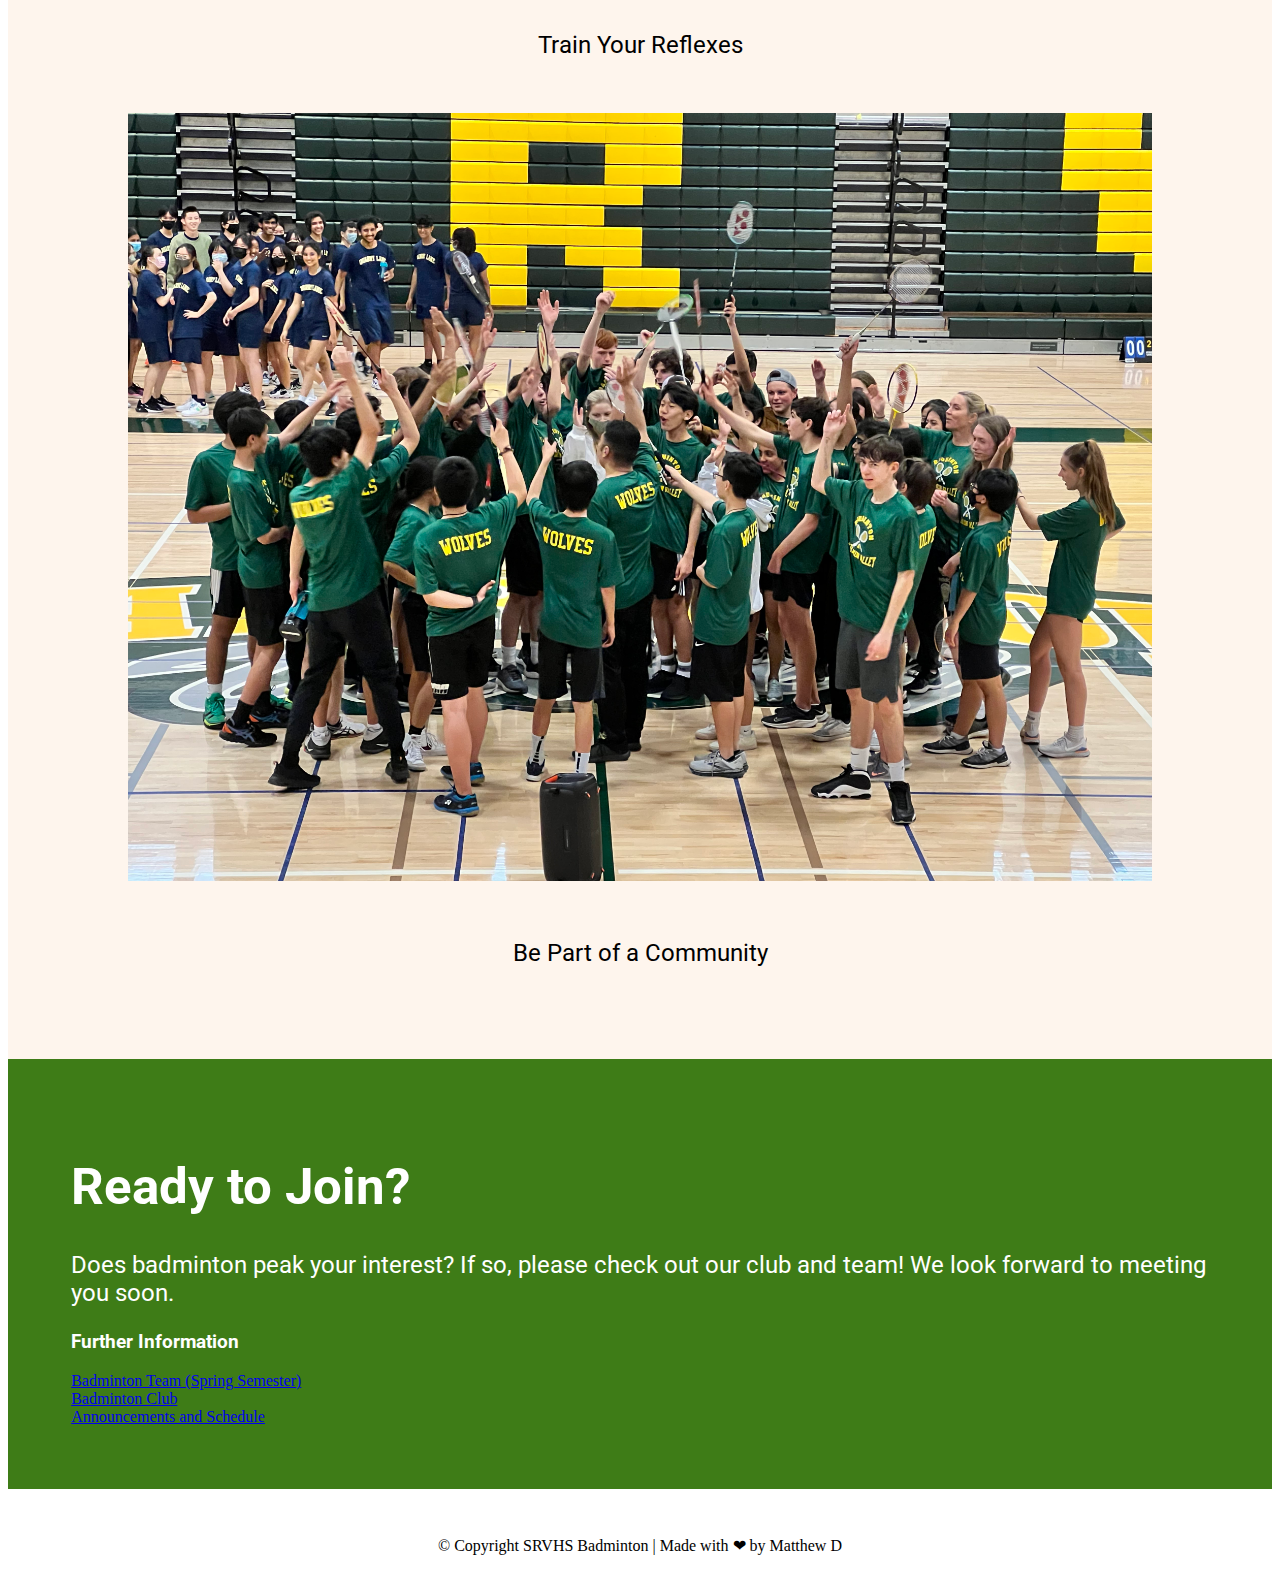
==== commit e9d6059b: "Updated footer text" ====
--- a/index.html
+++ b/index.html
@@ -136,7 +136,7 @@
       <a href="https://www.instagram.com/srvhsbadminton/" target="_blank" rel="noopener noreferrer"><i class="fab fa-instagram footer-icon"></i></a>
       <a href="mailto:srvbirdies@gmail.com"><i class="fas fa-envelope footer-icon"></i></a>
       <a href="https://discord.gg/FaRM2tj8Q5" target="_blank" rel="noopener noreferrer"><i class="fab fa-discord footer-icon"></i></a>
-      <p>© Copyright SRVHS Badminton</p>
+      <p>© Copyright SRVHS Badminton | Made with ❤ by Matthew D</p>
     </div>
   </section>
   <script src="https://cdn.jsdelivr.net/npm/bootstrap@5.1.3/dist/js/bootstrap.bundle.min.js" integrity="sha384-ka7Sk0Gln4gmtz2MlQnikT1wXgYsOg+OMhuP+IlRH9sENBO0LRn5q+8nbTov4+1p" crossorigin="anonymous"></script>
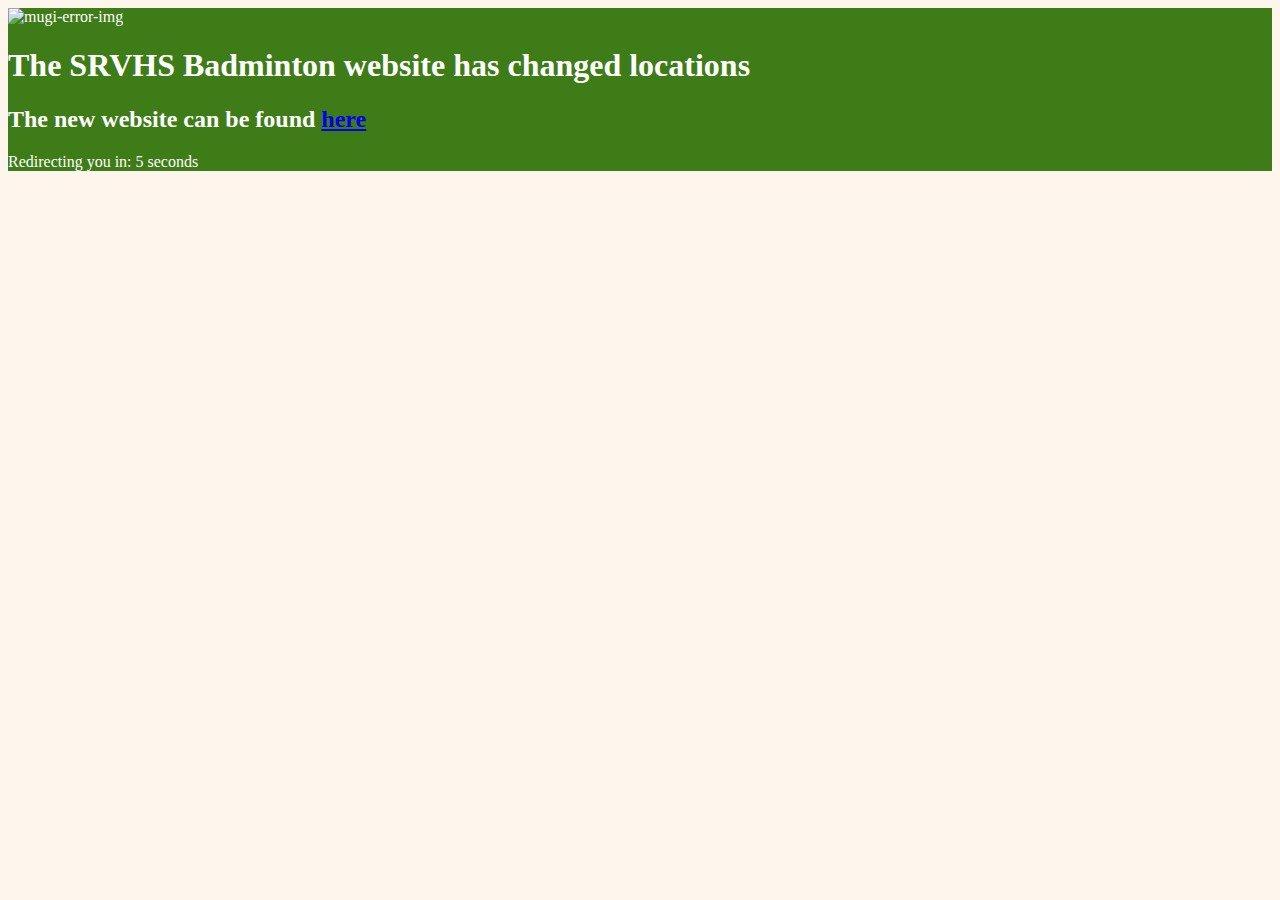
==== commit 17947a3c: "changed index files" ====
--- a/index.html
+++ b/index.html
@@ -1,145 +1,25 @@
 <!DOCTYPE html>
 <html lang="en" dir="ltr">
-
-<head>
-  <!-- Required Header Stuff -->
-  <meta charset="utf-8">
-  <title>SRVHS Badminton</title>
-  <!-- Favicon thingy -->
-  <link rel="icon" href="favicon.ico?">
-  <!-- Google Fonts Links -->
-  <link rel="preconnect" href="https://fonts.googleapis.com">
-  <link rel="preconnect" href="https://fonts.gstatic.com" crossorigin>
-  <link href="https://fonts.googleapis.com/css2?family=Roboto:wght@300;400;700;900&family=Ubuntu:wght@300;400;700&display=swap" rel="stylesheet">
-  <!-- Bootstrap Links (v5.1.3) -->
-  <link href="https://cdn.jsdelivr.net/npm/bootstrap@5.1.3/dist/css/bootstrap.min.css" rel="stylesheet" integrity="sha384-1BmE4kWBq78iYhFldvKuhfTAU6auU8tT94WrHftjDbrCEXSU1oBoqyl2QvZ6jIW3" crossorigin="anonymous">
-  <!-- Fontawesome Links (v5) -->
-  <script src="https://kit.fontawesome.com/4a81853374.js" crossorigin="anonymous"></script>
-  <!-- CSS Stylesheet Link -->
-  <link rel="stylesheet" href="css/styles_global.css">
-</head>
-
-<body>
-  <section id="title" class="green-section">
-    <!-- Top Navbar -->
-    <div class="container-fluid">
-      <nav class="navbar navbar-expand-lg navbar-dark">
-        <div class="container-fluid">
-          <img class="navbar-image" src="images/logo.png" alt="logo-img">
-          <a class="navbar-brand" href="index.html">SRVHS Badminton</a>
-          <button class="navbar-toggler" type="button" data-bs-toggle="collapse" data-bs-target="#navbarSupportedContent" aria-controls="navbarSupportedContent" aria-expanded="false" aria-label="Toggle navigation">
-            <span class="navbar-toggler-icon"></span>
-          </button>
-          <div class="collapse navbar-collapse" id="navbarSupportedContent">
-            <ul class="navbar-nav me-auto mb-2 mb-lg-0">
-              <li class="nav-item">
-                <a class="nav-link" aria-current="page" href="index.html">Home</a>
-              </li>
-              <li class="nav-item dropdown">
-                <a class="nav-link dropdown-toggle" href="contact.html" id="navbarDropdown" role="button" data-bs-toggle="dropdown" aria-expanded="false">
-                  About
-                </a>
-                <ul class="dropdown-menu" aria-labelledby="navbarDropdown">
-                  <li><a class="dropdown-item" href="team.html">Badminton Team</a></li>
-                  <li><a class="dropdown-item" href="club.html">Badminton Club</a></li>
-                </ul>
-              </li>
-              <li class="nav-item">
-                <a class="nav-link" href="gallery.html">Gallery</a>
-              </li>
-              <li class="nav-item">
-                <a class="nav-link" href="announcements.html">Announcements and Schedule</a>
-              </li>
-              <li class="nav-item">
-                <a class="nav-link" href="resources.html">Resources</a>
-              </li>
-              <li class="nav-item">
-                <a class="nav-link" href="contact.html">Contact Us</a>
-              </li>
-            </ul>
-          </div>
-        </div>
-      </nav>
-    </div>
-    <!-- Title Content -->
-    <div class="heading-container">
-      <h1 class="heading-text">Welcome to SRVHS Badminton</h1>
-      <div id="title-carousel" class="carousel slide" data-bs-ride="carousel">
-        <div class="carousel-inner">
-          <div class="carousel-item active image-container">
-            <img class="title-carousel-image" src="images/IMG_3055-70.jpg" class="d-block w-100" alt="carousel-img-1">
-          </div>
-          <div class="carousel-item image-container">
-            <img class="title-carousel-image" src="images/IMG_3105-70.jpg" class="d-block w-100" alt="carousel-img-2">
-          </div>
-          <div class="carousel-item image-container">
-            <img class="title-carousel-image" src="images/PXL_20220201_204508583-70.jpg" class="d-block w-100" alt="carousel-img-3">
-          </div>
-          <div class="carousel-item image-container">
-            <img class="title-carousel-image" src="images/IMG_0118-70.jpg" class="d-block w-100" alt="carousel-img-4">
-          </div>
-          <div class="carousel-item image-container">
-            <img class="title-carousel-image" src="images/IMG_0728-70.jpg" class="d-block w-100" alt="carousel-img-5">
-          </div>
-        </div>
-        <button class="carousel-control-prev" type="button" data-bs-target="#title-carousel" data-bs-slide="prev">
-          <span class="carousel-control-prev-icon" aria-hidden="true"></span>
-          <span class="visually-hidden">Previous</span>
-        </button>
-        <button class="carousel-control-next" type="button" data-bs-target="#title-carousel" data-bs-slide="next">
-          <span class="carousel-control-next-icon" aria-hidden="true"></span>
-          <span class="visually-hidden">Next</span>
-        </button>
-      </div>
-    </div>
-  </section>
-  <!-- Reasons Section -->
-  <section id="reasons" class="cream-section">
-    <h1 class="reason-heading">Reasons to Play Badminton</h1>
-    <!-- Reasons Images and Text -->
-    <div class="reasons-container">
-      <div class="row">
-        <div class="col-lg-4">
-          <img class="reason-image" src="images/IMG_0494.jpg" alt="reason-img-left">
-          <h2 class="reason-title">Good For Your Body</h2>
-        </div>
-        <div class="col-lg-4">
-          <img class="reason-image" src="images/IMG_0492.jpg" alt="reason-img-middle">
-          <h2 class="reason-title">Train Your Reflexes</h2>
-        </div>
-        <div class="col-lg-4">
-          <img class="reason-image" src="images/IMG_3055.jpg" alt="reason-img-right">
-          <h2 class="reason-title">Be Part of a Community</h2>
-        </div>
-      </div>
-    </div>
-  </section>
-  <section id="links-section" class="green-section">
-    <div class="links-container">
-      <div class="row">
-        <div class="col-lg-6">
-          <h1 class="team-heading-text">Ready to Join?</h1>
-          <p class="team-description-text">Does badminton peak your interest? If so, please check out our club and team! We look forward to meeting you soon.</p>
-        </div>
-        <div class="col-lg-6">
-          <h3 class="link-section-heading-top">Further Information</h3>
-          <a href="team.html" class="btn btn-dark btn-lg link-button" tabindex="-1" role="button" aria-disabled="true">Badminton Team (Spring Semester)</a><br>
-          <a href="club.html" class="btn btn-dark btn-lg link-button" tabindex="-1" role="button" aria-disabled="true">Badminton Club</a><br>
-          <a href="announcements.html" class="btn btn-dark btn-lg link-button" tabindex="-1" role="button" aria-disabled="true">Announcements and Schedule</a><br>
-        </div>
-      </div>
-    </div>
-  </section>
-  <section id="footer">
-    <!-- Footer Stuff -->
-    <div class="container-fluid">
-      <a href="https://www.instagram.com/srvhsbadminton/" target="_blank" rel="noopener noreferrer"><i class="fab fa-instagram footer-icon"></i></a>
-      <a href="mailto:srvbirdies@gmail.com"><i class="fas fa-envelope footer-icon"></i></a>
-      <a href="https://discord.gg/FaRM2tj8Q5" target="_blank" rel="noopener noreferrer"><i class="fab fa-discord footer-icon"></i></a>
-      <p>© Copyright SRVHS Badminton | Made with ❤ by Matthew D</p>
-    </div>
-  </section>
-  <script src="https://cdn.jsdelivr.net/npm/bootstrap@5.1.3/dist/js/bootstrap.bundle.min.js" integrity="sha384-ka7Sk0Gln4gmtz2MlQnikT1wXgYsOg+OMhuP+IlRH9sENBO0LRn5q+8nbTov4+1p" crossorigin="anonymous"></script>
-</body>
-
+  <head>
+    <meta charset="utf-8">
+    <title>SRVHS Badminton</title>
+    <!-- Favicon thingy -->
+    <link rel="icon" href="favicon.ico?">
+    <!-- Google Fonts Links -->
+    <link rel="preconnect" href="https://fonts.googleapis.com">
+    <link rel="preconnect" href="https://fonts.gstatic.com" crossorigin>
+    <link href="https://fonts.googleapis.com/css2?family=Roboto:wght@300;400;700;900&family=Ubuntu:wght@300;400;700&display=swap" rel="stylesheet">
+    <link rel="stylesheet" href="css/styles_global.css">
+    <link rel="stylesheet" href="css/styles_404.css">
+  </head>
+  <body>
+    <body class="cream-section">
+      <section class="green-section" id="error-container">
+        <img src="images/funny-mugi.gif" alt="mugi-error-img">
+        <h1>The SRVHS Badminton website has changed locations</h1>
+        <h2>The new website can be found <a href="https://sites.google.com/view/srvhsbirdies/home">here</a></h2>
+        <p class="timer-text">Redirecting you in: 5 seconds</p>
+      </section>
+  </body>
+  <script src="js/404.js" charset="utf-8"></script>
 </html>
